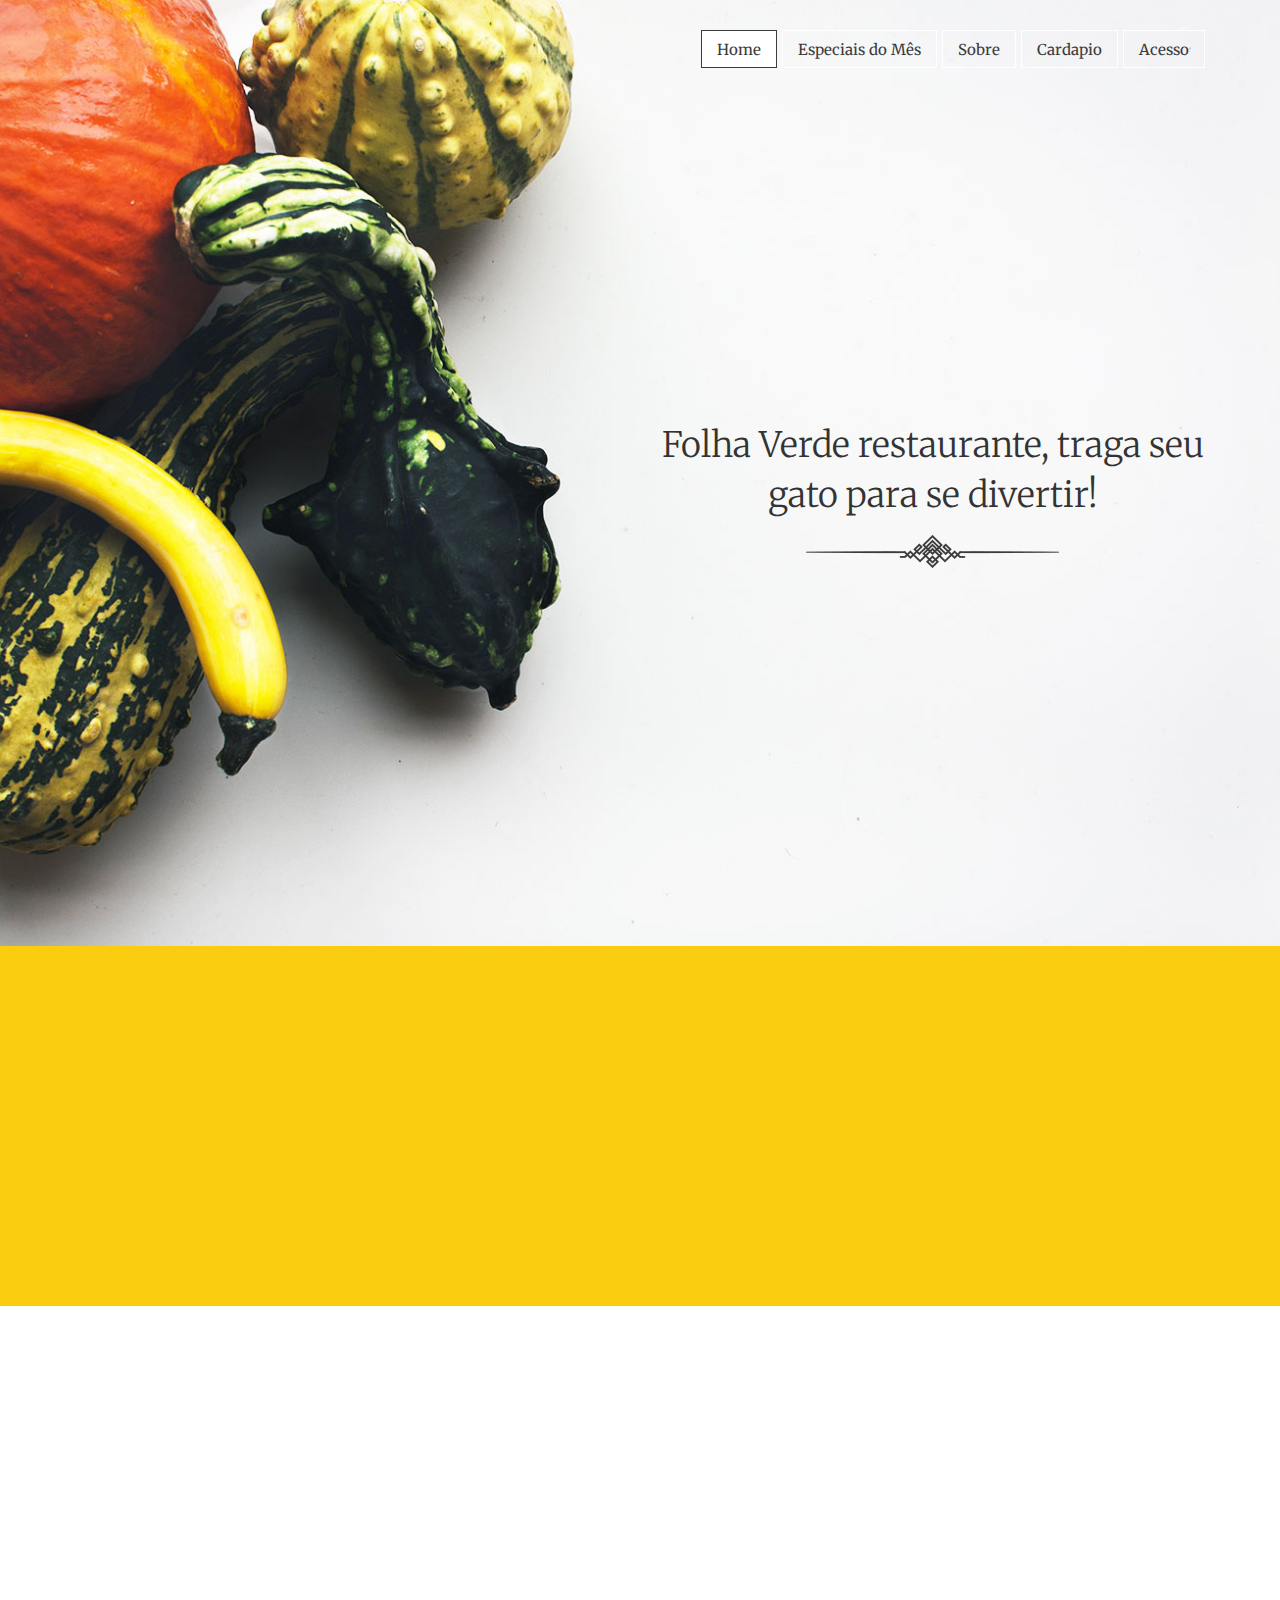
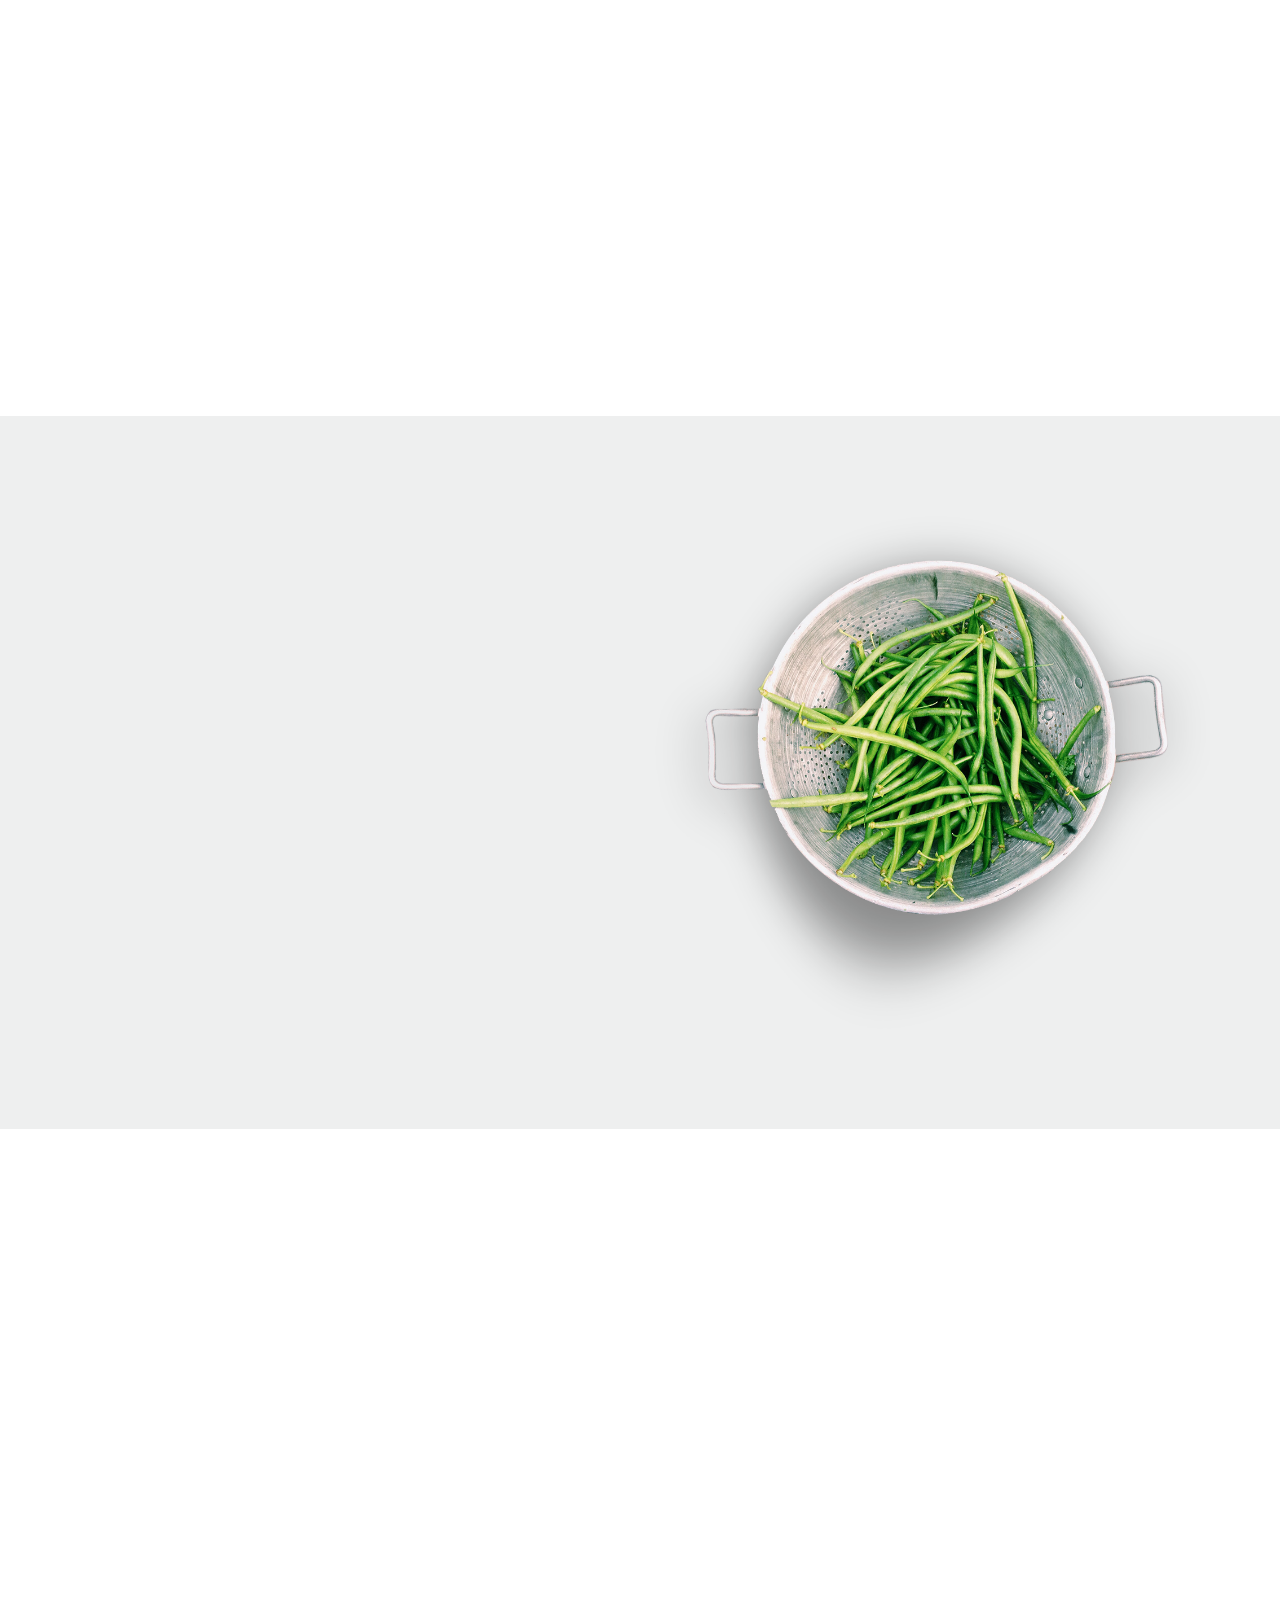
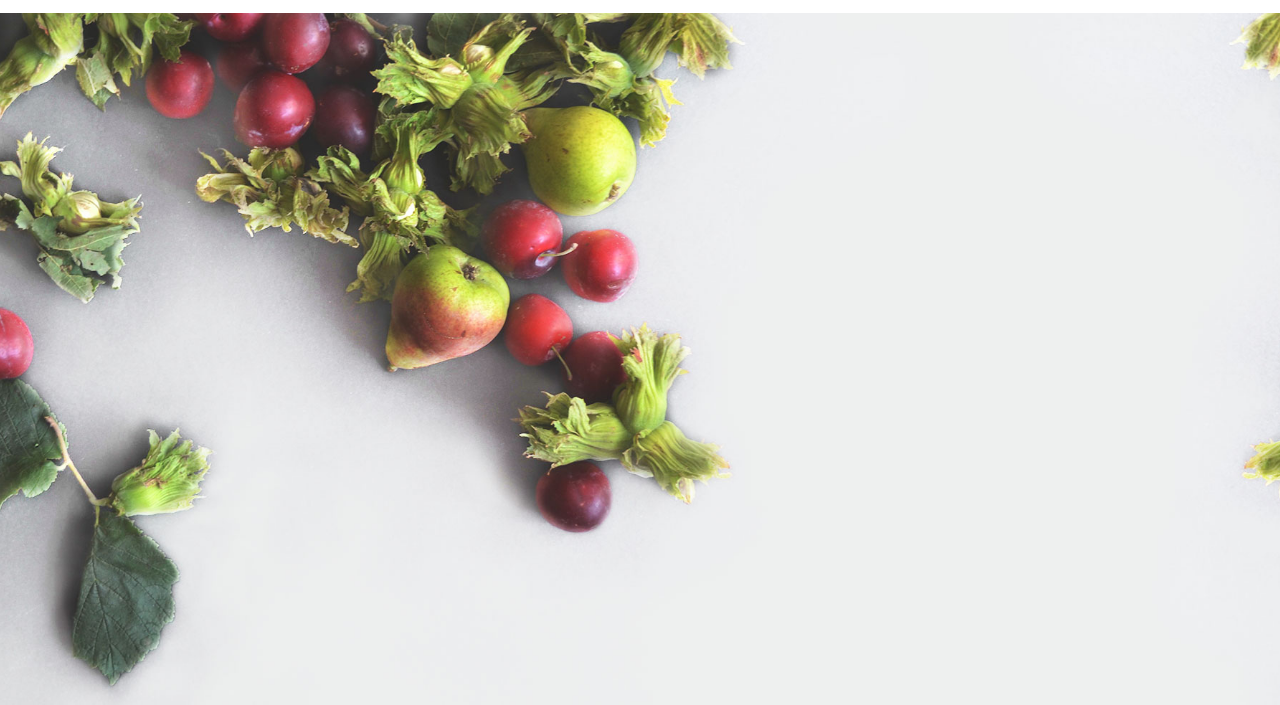
==== RestauranteWeb/src/main/webapp/index.html @ 7e60dd3b "Inital Commit of RestauranteWeb" ====
<!doctype html>
<html>
<head>
	<meta charset="utf-8">
	<title>Veggie</title>
	<!--META-->
	<meta name="viewport" content="width=device-width initial-scale=1.0">

	<!--FONT-->
	<link rel="stylesheet" href="https://maxcdn.bootstrapcdn.com/font-awesome/4.6.0/css/font-awesome.min.css">
	<link href='https://fonts.googleapis.com/css?family=Merriweather:400,300,700,300italic' rel='stylesheet' type='text/css'>

	<!--CSS-->
	<link rel="stylesheet" type="text/css" href="css/grid.css">	
	<link rel="stylesheet" type="text/css" href="css/style.css">
	<link rel="stylesheet" type="text/css" href="css/responsive.css">
	<link rel="stylesheet" type="text/css" href="css/animate.css">

</head>
<body>
	<div class="se-pre-con">
		<div class="cssload-container">
			<div class="cssload-speeding-wheel"></div>
		</div>
	</div>
	<header>
		<div class="container">
			<div class="row">
				<div class="col-lg-12 col-md-12 col-sm-12 col-xs-12">
					<nav class="nav-collapse"> 
						<ul>     
							<li class="menu-item active"><a href="#banner" data-scroll>Home</a></li>    
							<li class="menu-item"><a href="#special" data-scroll>Especiais do Mês</a></li>
							<li class="menu-item"><a href="#aboutus" data-scroll>Sobre</a></li>
							<li class="menu-item"><a href="#menu" data-scroll>Cardapio</a></li>
							<li class="menu-item"><a href="login.html" data-scroll>Acesso</a></li>
						</ul>
					</nav> 
				</div>
			</div>
		</div>
	</header>	
	<section id="banner">
		<div class="container">
			<div class="row">
				<div class="col-lg-6 col-md-5 col-sm-5 col-xs-12">
				</div>
				<div class="col-lg-6 col-md-7 col-sm-7 col-xs-12">
					<div class="innerbanner">
						<h1 class="os-animation" data-os-animation="zoomIn" data-os-animation-delay="0.3s">Folha Verde restaurante, traga seu gato para se divertir!</h1>
						<img src="img/bottom.png" alt="" class="os-animation" data-os-animation="fadeIn" data-os-animation-delay="0.5s">
					</div>
				</div>
			</div>
		</div>
	</section>

	<section id="veggie">
		<div class="container">
			<div class="row">
				<div class="col-lg-4 col-md-4 col-sm-4 col-xs-12 os-animation" data-os-animation="fadeInRight" data-os-animation-delay="0.3s">
					<img src="img/noodle1.png" alt="">
					<h2>Frutas selecionadas</h2>
					<p>Possuimos uma forte plantação caseira em nosso restaurante, por isso trazemos sempre o melhor para os nossos clientes.</p>
				</div>
				<div class="col-lg-4 col-md-4 col-sm-4 col-xs-12 os-animation" data-os-animation="fadeInRight" data-os-animation-delay="0.5s">
					<img src="img/tea2.png" alt="">
					<h2>Água Hidratada</h2>
					<p>Utilizamos água totalmente filtrada e limpa de agrotóxicos para regar as nossas plantas.</p>
				</div>
				<div class="col-lg-4 col-md-4 col-sm-4 col-xs-12 os-animation" data-os-animation="fadeInRight" data-os-animation-delay="0.7s">
					<img src="img/sweet.png" alt="">
					<h2>Doces para gatos</h2>
					<p>Traga seu gato para se divertir com os nossos biscuit !</p>
				</div>
			</div>
		</div>		
	</section>

	<section id="special">
		<div class="container">
			<div class="row">
				<div class="col-lg-12 col-md-12 col-sm-12 col-xs-12">
					<h1 class="os-animation" data-os-animation="zoomIn" data-os-animation-delay="0.3s">Especiais do mês</h1>
					<img src="img/bottom.png" alt="" class="os-animation" data-os-animation="fadeIn" data-os-animation-delay="0.5s">
				</div>
			</div>
			<div class="row">
				<div class="col-lg-12 col-md-12 col-sm-12 col-xs-12">
					<div class="innerspecial os-animation" data-os-animation="fadeInDown" data-os-animation-delay="0.6s">
						<img src="img/special1.jpg" alt="">
						<h2>Soko radicchio</h2>
						<span class="line"></span>
						<p>Lorem ipsum dolor sit Pellentesque vel enim a</p>
						<span>7$</span>
					</div>
					<div class="innerspecial os-animation" data-os-animation="fadeInUp" data-os-animation-delay="0.7s">
						<h2>Greens fava</h2>
						<span class="line"></span>
						<p>Lorem ipsum dolor sit Pellentesque vel enim a</p>
						<span>19$</span>
						<img src="img/special2.jpg" alt="">
					</div>
					<div class="innerspecial os-animation" data-os-animation="fadeInDown" data-os-animation-delay="0.8s">
						<img src="img/special3.jpg" alt="">
						<h2>Tigernut</h2>
						<span class="line"></span>
						<p>Lorem ipsum dolor sit Pellentesque vel enim a</p>
						<span>12$</span>
					</div>
					<div class="innerspecial os-animation" data-os-animation="fadeInUp" data-os-animation-delay="0.9s">
						<h2>Celery quandong</h2>
						<span class="line"></span>
						<p>Lorem ipsum dolor sit Pellentesque vel enim a</p>
						<span>7$</span>
						<img src="img/special1.jpg" alt="">
					</div>
					<div class="innerspecial os-animation" data-os-animation="fadeInDown" data-os-animation-delay="1.0s">
						<img src="img/special4.jpg" alt="">
						<h2>Yarrow sweet</h2>
						<span class="line"></span>
						<p>Lorem ipsum dolor sit Pellentesque vel enim a</p>
						<span>30$</span>
					</div>
					<div class="innerspecial os-animation" data-os-animation="fadeInUp" data-os-animation-delay="1.1s">
						<h2>Pea horseradish</h2>
						<span class="line"></span>
						<p>Lorem ipsum dolor sit Pellentesque vel enim a</p>
						<span>25$</span>
						<img src="img/special5.jpg" alt="">
					</div>
				</div>
			</div>
		</div>
	</section>

	<section id="aboutus">
		<div class="container">
			<div class="row">
				<div class="col-lg-6 col-md-6 col-sm-6 col-xs-12">
					<div class="inneraboutleft">
						<h1 class="os-animation" data-os-animation="zoomIn" data-os-animation-delay="0.3s">Sobre nós</h1>
						<img src="img/bottom.png" alt="" class="os-animation" data-os-animation="fadeIn" data-os-animation-delay="0.4s">
						<p class="os-animation" data-os-animation="zoomInUp" data-os-animation-delay="0.5s">Somos 5 integrantes que amam gatos, e viemos para inovar tudo no mundo de alimentação.</p>
						<img src="img/sign.png" alt="" class="sign os-animation" data-os-animation="zoomInDown" data-os-animation-delay="0.6s">
					</div>
				</div>
				<div class="col-lg-6 col-md-6 col-sm-6 col-xs-12">
					<img src="img/about.png" alt="" class="inneraboutright">
				</div>
			</div>
		</div>
	</section>
	
	<section id="menu">
		<div class="container">
			<div class="row">
				<div class="col-lg-12 col-md-12 col-sm-12 col-xs-12">
					<div class="inneraboutleft">
						<h1 class="os-animation" data-os-animation="zoomIn"
							data-os-animation-delay="0.3s">Menu</h1>
						<img src="img/bottom.png" alt="" class="os-animation"
							data-os-animation="fadeIn" data-os-animation-delay="0.4s">
					</div>
				</div>
			</div>
			<div class="row">
				<div class="col-lg-12 col-md-12 col-sm-12 col-xs-12">
					<div class="tabs">
						<nav class="new-menu os-animation" data-os-animation="zoomIn"
							data-os-animation-delay="0.5s">
							<ul class="tab-links">
								<li class="active"><a href="#tab1">Starters</a></li>
								<li><a href="#tab2">Main Dishes</a></li>
								<li><a href="#tab3">Desserts</a></li>
								<li><a href="#tab4">Drinks</a></li>
							</ul>
						</nav>
						<div class="tab-content">
							<div id="tab1" class="tab active os-animation"
								data-os-animation="fadeIn" data-os-animation-delay="0.8s">
								<div class="row">
									<div class="col-lg-6 col-md-6 col-sm-6 col-xs-12">
										<div class="innermenu">
											<p>SMOKED RICOTTA TERRINE
												......................................................12$</p>
												
											<span class="item">ricotta, shallots, cheddar, capers</span>
											<select>
													<option selected="selected" value="empty">Indicar
														quantidade</option>
													<option selected="selected" value="1">1</option>
													<option selected="selected" value="2">2</option>
													<option selected="selected" value="3">3</option>
													<option selected="selected" value="4">4</option>
												</select>
												<br /><input name="democheckbox" type="checkbox" value="1" />Selecionar<br />
									
										</div>
										</div>
									</div>
								</div>
							</div>
						</div>
					</div>
				</div>
			</div>
	</section>

	<section id="contact">
		<div class="container">
			<div class="row">
				<div class="col-lg-6 col-md-6 col-sm-12 col-xs-12">
				</div>
				<div class="col-lg-6 col-md-6 col-sm-12 col-xs-12">
					<h1 class="os-animation" data-os-animation="zoomIn" data-os-animation-delay="0.3s">Contact</h1>
					<img src="img/bottom.png" alt="" class="os-animation" data-os-animation="fadeIn" data-os-animation-delay="0.4s">				
					<div class="row">
						<div class="col-lg-6 col-md-6 col-sm-6 col-xs-12">
							<div class="innercontactleft os-animation" data-os-animation="fadeInLeft" data-os-animation-delay="0.6s">
								<h2>VEGGIE</h2>
								<p>3428 Magnolia Avenue<br> Hackettstown, NJ 07840</p>
							</div>
						</div>
						<div class="col-lg-6 col-md-6 col-sm-6 col-xs-12">
							<div class="innercontactleft os-animation" data-os-animation="fadeInRight" data-os-animation-delay="0.6s">
								<h2>RESERVATIONS</h2>
								<p>reservations@vegggie.com<br> +48 202-555-0114</p>
							</div>
						</div>
					</div>
					<div class="row">
						<div class="col-lg-12 col-md-12 col-sm-12 col-xs-12">
							<div class="contactform">
								<h2 class="os-animation" data-os-animation="zoomIn" data-os-animation-delay="0.8s">CONTACT FORM</h2>
								<form class="os-animation" data-os-animation="fadeIn" data-os-animation-delay="1.0s">
									<input type="text" name="name" placeholder="Name" />
									<input type="email" name="email" placeholder="Email" />
									<textarea placeholder="Message"></textarea>
									<button>Send</button>
								</form>
							</div>
						</div>
					</div>
				</div>			
			</div>
		</div>
	</section>

	<script src="https://ajax.googleapis.com/ajax/libs/jquery/1.8.2/jquery.min.js"></script>
	<script type="text/javascript" src="js/fixed-responsive-nav.js"></script>
	<script type="text/javascript" src="js/script.js"></script>
	<script type="text/javascript" src="js/waypoints.min.js"></script>
</body>
</html>
---- RestauranteWeb/src/main/webapp/css/grid.css ----
/*!
 * Bootstrap v3.3.5 (http://getbootstrap.com)
 * Copyright 2011-2015 Twitter, Inc.
 * Licensed under MIT (https://github.com/twbs/bootstrap/blob/master/LICENSE)
 */

/*!
 * Generated using the Bootstrap Customizer (http://getbootstrap.com/customize/?id=00b59dc2f805b2484bf9)
 * Config saved to config.json and https://gist.github.com/00b59dc2f805b2484bf9
 */
/*!
 * Bootstrap v3.3.5 (http://getbootstrap.com)
 * Copyright 2011-2015 Twitter, Inc.
 * Licensed under MIT (https://github.com/twbs/bootstrap/blob/master/LICENSE)
 */
/*! normalize.css v3.0.3 | MIT License | github.com/necolas/normalize.css */
html {
  font-family: sans-serif;
  -ms-text-size-adjust: 100%;
  -webkit-text-size-adjust: 100%;
}
body {
  margin: 0;
}
article,
aside,
details,
figcaption,
figure,
footer,
header,
hgroup,
main,
menu,
nav,
section,
summary {
  display: block;
}
audio,
canvas,
progress,
video {
  display: inline-block;
  vertical-align: baseline;
}
audio:not([controls]) {
  display: none;
  height: 0;
}
[hidden],
template {
  display: none;
}

abbr[title] {
  border-bottom: 1px dotted;
}
b,
strong {
  font-weight: bold;
}
dfn {
  font-style: italic;
}
h1 {
  font-size: 2em;
  margin: 0.67em 0;
}
mark {
  background: #ff0;
  color: #000;
}
small {
  font-size: 80%;
}
sub,
sup {
  font-size: 75%;
  line-height: 0;
  position: relative;
  vertical-align: baseline;
}
sup {
  top: -0.5em;
}
sub {
  bottom: -0.25em;
}
img {
  border: 0;
}
svg:not(:root) {
  overflow: hidden;
}
figure {
  margin: 1em 40px;
}
hr {
  -webkit-box-sizing: content-box;
     -moz-box-sizing: content-box;
          box-sizing: content-box;
  height: 0;
}
pre {
  overflow: auto;
}
code,
kbd,
pre,
samp {
  font-family: monospace, monospace;
  font-size: 1em;
}
button,
input,
optgroup,
select,
textarea {
  color: inherit;
  font: inherit;
  margin: 0;
}
button {
  overflow: visible;
}
button,
select {
  text-transform: none;
}
button,
html input[type="button"],
input[type="reset"],
input[type="submit"] {
  -webkit-appearance: button;
  cursor: pointer;
}
button[disabled],
html input[disabled] {
  cursor: default;
}
button::-moz-focus-inner,
input::-moz-focus-inner {
  border: 0;
  padding: 0;
}
input {
  line-height: normal;
}
input[type="checkbox"],
input[type="radio"] {
  -webkit-box-sizing: border-box;
     -moz-box-sizing: border-box;
          box-sizing: border-box;
  padding: 0;
}
input[type="number"]::-webkit-inner-spin-button,
input[type="number"]::-webkit-outer-spin-button {
  height: auto;
}
input[type="search"] {
  -webkit-appearance: textfield;
  -webkit-box-sizing: content-box;
     -moz-box-sizing: content-box;
          box-sizing: content-box;
}
input[type="search"]::-webkit-search-cancel-button,
input[type="search"]::-webkit-search-decoration {
  -webkit-appearance: none;
}
fieldset {
  border: 1px solid #c0c0c0;
  margin: 0 2px;
  padding: 0.35em 0.625em 0.75em;
}
legend {
  border: 0;
  padding: 0;
}
textarea {
  overflow: auto;
}
optgroup {
  font-weight: bold;
}
table {
  border-collapse: collapse;
  border-spacing: 0;
}
td,
th {
  padding: 0;
}
* {
  -webkit-box-sizing: border-box;
  -moz-box-sizing: border-box;
  box-sizing: border-box;
}
*:before,
*:after {
  -webkit-box-sizing: border-box;
  -moz-box-sizing: border-box;
  box-sizing: border-box;
}
html {
  font-size: 10px;
  -webkit-tap-highlight-color: rgba(0, 0, 0, 0);
}
body {
  font-family: "Helvetica Neue", Helvetica, Arial, sans-serif;
  font-size: 14px;
  line-height: 1.42857143;
  color: #333333;
  background-color: #ffffff;
}
input,
button,
select,
textarea {
  font-family: inherit;
  font-size: inherit;
  line-height: inherit;
}

figure {
  margin: 0;
}
img {
  vertical-align: middle;
}
.img-responsive {
  display: block;
  max-width: 100%;
  height: auto;
}
.img-rounded {
  border-radius: 6px;
}
.img-thumbnail {
  padding: 4px;
  line-height: 1.42857143;
  background-color: #ffffff;
  border: 1px solid #dddddd;
  border-radius: 4px;
  -webkit-transition: all 0.2s ease-in-out;
  -o-transition: all 0.2s ease-in-out;
  transition: all 0.2s ease-in-out;
  display: inline-block;
  max-width: 100%;
  height: auto;
}
.img-circle {
  border-radius: 50%;
}
hr {
  margin-top: 20px;
  margin-bottom: 20px;
  border: 0;
  border-top: 1px solid #eeeeee;
}
.sr-only {
  position: absolute;
  width: 1px;
  height: 1px;
  margin: -1px;
  padding: 0;
  overflow: hidden;
  clip: rect(0, 0, 0, 0);
  border: 0;
}
.sr-only-focusable:active,
.sr-only-focusable:focus {
  position: static;
  width: auto;
  height: auto;
  margin: 0;
  overflow: visible;
  clip: auto;
}
[role="button"] {
  cursor: pointer;
}
.container {
  margin-right: auto;
  margin-left: auto;
  padding-left: 15px;
  padding-right: 15px;
}
@media (min-width: 768px) {
  .container {
    width: 750px;
  }
}
@media (min-width: 992px) {
  .container {
    width: 980px;
  }
}
@media (min-width: 1200px) {
  .container {
    width: 1170px;
  }
}
.container-fluid {
  margin-right: auto;
  margin-left: auto;
  padding-left: 15px;
  padding-right: 15px;
}
.row {
  margin-left: -15px;
  margin-right: -15px;
}
.col-xs-1, .col-sm-1, .col-md-1, .col-lg-1, .col-xs-2, .col-sm-2, .col-md-2, .col-lg-2, .col-xs-3, .col-sm-3, .col-md-3, .col-lg-3, .col-xs-4, .col-sm-4, .col-md-4, .col-lg-4, .col-xs-5, .col-sm-5, .col-md-5, .col-lg-5, .col-xs-6, .col-sm-6, .col-md-6, .col-lg-6, .col-xs-7, .col-sm-7, .col-md-7, .col-lg-7, .col-xs-8, .col-sm-8, .col-md-8, .col-lg-8, .col-xs-9, .col-sm-9, .col-md-9, .col-lg-9, .col-xs-10, .col-sm-10, .col-md-10, .col-lg-10, .col-xs-11, .col-sm-11, .col-md-11, .col-lg-11, .col-xs-12, .col-sm-12, .col-md-12, .col-lg-12 {
  position: relative;
  min-height: 1px;
  padding-left: 15px;
  padding-right: 15px;
}
.col-xs-1, .col-xs-2, .col-xs-3, .col-xs-4, .col-xs-5, .col-xs-6, .col-xs-7, .col-xs-8, .col-xs-9, .col-xs-10, .col-xs-11, .col-xs-12 {
  float: left;
}
.col-xs-12 {
  width: 100%;
}
.col-xs-11 {
  width: 91.66666667%;
}
.col-xs-10 {
  width: 83.33333333%;
}
.col-xs-9 {
  width: 75%;
}
.col-xs-8 {
  width: 66.66666667%;
}
.col-xs-7 {
  width: 58.33333333%;
}
.col-xs-6 {
  width: 50%;
}
.col-xs-5 {
  width: 41.66666667%;
}
.col-xs-4 {
  width: 33.33333333%;
}
.col-xs-3 {
  width: 25%;
}
.col-xs-2 {
  width: 16.66666667%;
}
.col-xs-1 {
  width: 8.33333333%;
}
.col-xs-pull-12 {
  right: 100%;
}
.col-xs-pull-11 {
  right: 91.66666667%;
}
.col-xs-pull-10 {
  right: 83.33333333%;
}
.col-xs-pull-9 {
  right: 75%;
}
.col-xs-pull-8 {
  right: 66.66666667%;
}
.col-xs-pull-7 {
  right: 58.33333333%;
}
.col-xs-pull-6 {
  right: 50%;
}
.col-xs-pull-5 {
  right: 41.66666667%;
}
.col-xs-pull-4 {
  right: 33.33333333%;
}
.col-xs-pull-3 {
  right: 25%;
}
.col-xs-pull-2 {
  right: 16.66666667%;
}
.col-xs-pull-1 {
  right: 8.33333333%;
}
.col-xs-pull-0 {
  right: auto;
}
.col-xs-push-12 {
  left: 100%;
}
.col-xs-push-11 {
  left: 91.66666667%;
}
.col-xs-push-10 {
  left: 83.33333333%;
}
.col-xs-push-9 {
  left: 75%;
}
.col-xs-push-8 {
  left: 66.66666667%;
}
.col-xs-push-7 {
  left: 58.33333333%;
}
.col-xs-push-6 {
  left: 50%;
}
.col-xs-push-5 {
  left: 41.66666667%;
}
.col-xs-push-4 {
  left: 33.33333333%;
}
.col-xs-push-3 {
  left: 25%;
}
.col-xs-push-2 {
  left: 16.66666667%;
}
.col-xs-push-1 {
  left: 8.33333333%;
}
.col-xs-push-0 {
  left: auto;
}
.col-xs-offset-12 {
  margin-left: 100%;
}
.col-xs-offset-11 {
  margin-left: 91.66666667%;
}
.col-xs-offset-10 {
  margin-left: 83.33333333%;
}
.col-xs-offset-9 {
  margin-left: 75%;
}
.col-xs-offset-8 {
  margin-left: 66.66666667%;
}
.col-xs-offset-7 {
  margin-left: 58.33333333%;
}
.col-xs-offset-6 {
  margin-left: 50%;
}
.col-xs-offset-5 {
  margin-left: 41.66666667%;
}
.col-xs-offset-4 {
  margin-left: 33.33333333%;
}
.col-xs-offset-3 {
  margin-left: 25%;
}
.col-xs-offset-2 {
  margin-left: 16.66666667%;
}
.col-xs-offset-1 {
  margin-left: 8.33333333%;
}
.col-xs-offset-0 {
  margin-left: 0%;
}
@media (min-width: 768px) {
  .col-sm-1, .col-sm-2, .col-sm-3, .col-sm-4, .col-sm-5, .col-sm-6, .col-sm-7, .col-sm-8, .col-sm-9, .col-sm-10, .col-sm-11, .col-sm-12 {
    float: left;
  }
  .col-sm-12 {
    width: 100%;
  }
  .col-sm-11 {
    width: 91.66666667%;
  }
  .col-sm-10 {
    width: 83.33333333%;
  }
  .col-sm-9 {
    width: 75%;
  }
  .col-sm-8 {
    width: 66.66666667%;
  }
  .col-sm-7 {
    width: 58.33333333%;
  }
  .col-sm-6 {
    width: 50%;
  }
  .col-sm-5 {
    width: 41.66666667%;
  }
  .col-sm-4 {
    width: 33.33333333%;
  }
  .col-sm-3 {
    width: 25%;
  }
  .col-sm-2 {
    width: 16.66666667%;
  }
  .col-sm-1 {
    width: 8.33333333%;
  }
  .col-sm-pull-12 {
    right: 100%;
  }
  .col-sm-pull-11 {
    right: 91.66666667%;
  }
  .col-sm-pull-10 {
    right: 83.33333333%;
  }
  .col-sm-pull-9 {
    right: 75%;
  }
  .col-sm-pull-8 {
    right: 66.66666667%;
  }
  .col-sm-pull-7 {
    right: 58.33333333%;
  }
  .col-sm-pull-6 {
    right: 50%;
  }
  .col-sm-pull-5 {
    right: 41.66666667%;
  }
  .col-sm-pull-4 {
    right: 33.33333333%;
  }
  .col-sm-pull-3 {
    right: 25%;
  }
  .col-sm-pull-2 {
    right: 16.66666667%;
  }
  .col-sm-pull-1 {
    right: 8.33333333%;
  }
  .col-sm-pull-0 {
    right: auto;
  }
  .col-sm-push-12 {
    left: 100%;
  }
  .col-sm-push-11 {
    left: 91.66666667%;
  }
  .col-sm-push-10 {
    left: 83.33333333%;
  }
  .col-sm-push-9 {
    left: 75%;
  }
  .col-sm-push-8 {
    left: 66.66666667%;
  }
  .col-sm-push-7 {
    left: 58.33333333%;
  }
  .col-sm-push-6 {
    left: 50%;
  }
  .col-sm-push-5 {
    left: 41.66666667%;
  }
  .col-sm-push-4 {
    left: 33.33333333%;
  }
  .col-sm-push-3 {
    left: 25%;
  }
  .col-sm-push-2 {
    left: 16.66666667%;
  }
  .col-sm-push-1 {
    left: 8.33333333%;
  }
  .col-sm-push-0 {
    left: auto;
  }
  .col-sm-offset-12 {
    margin-left: 100%;
  }
  .col-sm-offset-11 {
    margin-left: 91.66666667%;
  }
  .col-sm-offset-10 {
    margin-left: 83.33333333%;
  }
  .col-sm-offset-9 {
    margin-left: 75%;
  }
  .col-sm-offset-8 {
    margin-left: 66.66666667%;
  }
  .col-sm-offset-7 {
    margin-left: 58.33333333%;
  }
  .col-sm-offset-6 {
    margin-left: 50%;
  }
  .col-sm-offset-5 {
    margin-left: 41.66666667%;
  }
  .col-sm-offset-4 {
    margin-left: 33.33333333%;
  }
  .col-sm-offset-3 {
    margin-left: 25%;
  }
  .col-sm-offset-2 {
    margin-left: 16.66666667%;
  }
  .col-sm-offset-1 {
    margin-left: 8.33333333%;
  }
  .col-sm-offset-0 {
    margin-left: 0%;
  }
}
@media (min-width: 992px) {
  .col-md-1, .col-md-2, .col-md-3, .col-md-4, .col-md-5, .col-md-6, .col-md-7, .col-md-8, .col-md-9, .col-md-10, .col-md-11, .col-md-12 {
    float: left;
  }
  .col-md-12 {
    width: 100%;
  }
  .col-md-11 {
    width: 91.66666667%;
  }
  .col-md-10 {
    width: 83.33333333%;
  }
  .col-md-9 {
    width: 75%;
  }
  .col-md-8 {
    width: 66.66666667%;
  }
  .col-md-7 {
    width: 58.33333333%;
  }
  .col-md-6 {
    width: 50%;
  }
  .col-md-5 {
    width: 41.66666667%;
  }
  .col-md-4 {
    width: 33.33333333%;
  }
  .col-md-3 {
    width: 25%;
  }
  .col-md-2 {
    width: 16.66666667%;
  }
  .col-md-1 {
    width: 8.33333333%;
  }
  .col-md-pull-12 {
    right: 100%;
  }
  .col-md-pull-11 {
    right: 91.66666667%;
  }
  .col-md-pull-10 {
    right: 83.33333333%;
  }
  .col-md-pull-9 {
    right: 75%;
  }
  .col-md-pull-8 {
    right: 66.66666667%;
  }
  .col-md-pull-7 {
    right: 58.33333333%;
  }
  .col-md-pull-6 {
    right: 50%;
  }
  .col-md-pull-5 {
    right: 41.66666667%;
  }
  .col-md-pull-4 {
    right: 33.33333333%;
  }
  .col-md-pull-3 {
    right: 25%;
  }
  .col-md-pull-2 {
    right: 16.66666667%;
  }
  .col-md-pull-1 {
    right: 8.33333333%;
  }
  .col-md-pull-0 {
    right: auto;
  }
  .col-md-push-12 {
    left: 100%;
  }
  .col-md-push-11 {
    left: 91.66666667%;
  }
  .col-md-push-10 {
    left: 83.33333333%;
  }
  .col-md-push-9 {
    left: 75%;
  }
  .col-md-push-8 {
    left: 66.66666667%;
  }
  .col-md-push-7 {
    left: 58.33333333%;
  }
  .col-md-push-6 {
    left: 50%;
  }
  .col-md-push-5 {
    left: 41.66666667%;
  }
  .col-md-push-4 {
    left: 33.33333333%;
  }
  .col-md-push-3 {
    left: 25%;
  }
  .col-md-push-2 {
    left: 16.66666667%;
  }
  .col-md-push-1 {
    left: 8.33333333%;
  }
  .col-md-push-0 {
    left: auto;
  }
  .col-md-offset-12 {
    margin-left: 100%;
  }
  .col-md-offset-11 {
    margin-left: 91.66666667%;
  }
  .col-md-offset-10 {
    margin-left: 83.33333333%;
  }
  .col-md-offset-9 {
    margin-left: 75%;
  }
  .col-md-offset-8 {
    margin-left: 66.66666667%;
  }
  .col-md-offset-7 {
    margin-left: 58.33333333%;
  }
  .col-md-offset-6 {
    margin-left: 50%;
  }
  .col-md-offset-5 {
    margin-left: 41.66666667%;
  }
  .col-md-offset-4 {
    margin-left: 33.33333333%;
  }
  .col-md-offset-3 {
    margin-left: 25%;
  }
  .col-md-offset-2 {
    margin-left: 16.66666667%;
  }
  .col-md-offset-1 {
    margin-left: 8.33333333%;
  }
  .col-md-offset-0 {
    margin-left: 0%;
  }
}
@media (min-width: 1200px) {
  .col-lg-1, .col-lg-2, .col-lg-3, .col-lg-4, .col-lg-5, .col-lg-6, .col-lg-7, .col-lg-8, .col-lg-9, .col-lg-10, .col-lg-11, .col-lg-12 {
    float: left;
  }
  .col-lg-12 {
    width: 100%;
  }
  .col-lg-11 {
    width: 91.66666667%;
  }
  .col-lg-10 {
    width: 83.33333333%;
  }
  .col-lg-9 {
    width: 75%;
  }
  .col-lg-8 {
    width: 66.66666667%;
  }
  .col-lg-7 {
    width: 58.33333333%;
  }
  .col-lg-6 {
    width: 50%;
  }
  .col-lg-5 {
    width: 41.66666667%;
  }
  .col-lg-4 {
    width: 33.33333333%;
  }
  .col-lg-3 {
    width: 25%;
  }
  .col-lg-2 {
    width: 16.66666667%;
  }
  .col-lg-1 {
    width: 8.33333333%;
  }
  .col-lg-pull-12 {
    right: 100%;
  }
  .col-lg-pull-11 {
    right: 91.66666667%;
  }
  .col-lg-pull-10 {
    right: 83.33333333%;
  }
  .col-lg-pull-9 {
    right: 75%;
  }
  .col-lg-pull-8 {
    right: 66.66666667%;
  }
  .col-lg-pull-7 {
    right: 58.33333333%;
  }
  .col-lg-pull-6 {
    right: 50%;
  }
  .col-lg-pull-5 {
    right: 41.66666667%;
  }
  .col-lg-pull-4 {
    right: 33.33333333%;
  }
  .col-lg-pull-3 {
    right: 25%;
  }
  .col-lg-pull-2 {
    right: 16.66666667%;
  }
  .col-lg-pull-1 {
    right: 8.33333333%;
  }
  .col-lg-pull-0 {
    right: auto;
  }
  .col-lg-push-12 {
    left: 100%;
  }
  .col-lg-push-11 {
    left: 91.66666667%;
  }
  .col-lg-push-10 {
    left: 83.33333333%;
  }
  .col-lg-push-9 {
    left: 75%;
  }
  .col-lg-push-8 {
    left: 66.66666667%;
  }
  .col-lg-push-7 {
    left: 58.33333333%;
  }
  .col-lg-push-6 {
    left: 50%;
  }
  .col-lg-push-5 {
    left: 41.66666667%;
  }
  .col-lg-push-4 {
    left: 33.33333333%;
  }
  .col-lg-push-3 {
    left: 25%;
  }
  .col-lg-push-2 {
    left: 16.66666667%;
  }
  .col-lg-push-1 {
    left: 8.33333333%;
  }
  .col-lg-push-0 {
    left: auto;
  }
  .col-lg-offset-12 {
    margin-left: 100%;
  }
  .col-lg-offset-11 {
    margin-left: 91.66666667%;
  }
  .col-lg-offset-10 {
    margin-left: 83.33333333%;
  }
  .col-lg-offset-9 {
    margin-left: 75%;
  }
  .col-lg-offset-8 {
    margin-left: 66.66666667%;
  }
  .col-lg-offset-7 {
    margin-left: 58.33333333%;
  }
  .col-lg-offset-6 {
    margin-left: 50%;
  }
  .col-lg-offset-5 {
    margin-left: 41.66666667%;
  }
  .col-lg-offset-4 {
    margin-left: 33.33333333%;
  }
  .col-lg-offset-3 {
    margin-left: 25%;
  }
  .col-lg-offset-2 {
    margin-left: 16.66666667%;
  }
  .col-lg-offset-1 {
    margin-left: 8.33333333%;
  }
  .col-lg-offset-0 {
    margin-left: 0%;
  }
}
.clearfix:before,
.clearfix:after,
.container:before,
.container:after,
.container-fluid:before,
.container-fluid:after,
.row:before,
.row:after {
  content: " ";
  display: table;
}
.clearfix:after,
.container:after,
.container-fluid:after,
.row:after {
  clear: both;
}
.center-block {
  display: block;
  margin-left: auto;
  margin-right: auto;
}
.pull-right {
  float: right !important;
}
.pull-left {
  float: left !important;
}
.hide {
  display: none !important;
}
.show {
  display: block !important;
}
.invisible {
  visibility: hidden;
}
.text-hide {
  font: 0/0 a;
  color: transparent;
  text-shadow: none;
  background-color: transparent;
  border: 0;
}
.hidden {
  display: none !important;
}
.affix {
  position: fixed;
}
@-ms-viewport {
  width: device-width;
}
.visible-xs,
.visible-sm,
.visible-md,
.visible-lg {
  display: none !important;
}
.visible-xs-block,
.visible-xs-inline,
.visible-xs-inline-block,
.visible-sm-block,
.visible-sm-inline,
.visible-sm-inline-block,
.visible-md-block,
.visible-md-inline,
.visible-md-inline-block,
.visible-lg-block,
.visible-lg-inline,
.visible-lg-inline-block {
  display: none !important;
}
@media (max-width: 767px) {
  .visible-xs {
    display: block !important;
  }
  table.visible-xs {
    display: table !important;
  }
  tr.visible-xs {
    display: table-row !important;
  }
  th.visible-xs,
  td.visible-xs {
    display: table-cell !important;
  }
}
@media (max-width: 767px) {
  .visible-xs-block {
    display: block !important;
  }
}
@media (max-width: 767px) {
  .visible-xs-inline {
    display: inline !important;
  }
}
@media (max-width: 767px) {
  .visible-xs-inline-block {
    display: inline-block !important;
  }
}
@media (min-width: 768px) and (max-width: 991px) {
  .visible-sm {
    display: block !important;
  }
  table.visible-sm {
    display: table !important;
  }
  tr.visible-sm {
    display: table-row !important;
  }
  th.visible-sm,
  td.visible-sm {
    display: table-cell !important;
  }
}
@media (min-width: 768px) and (max-width: 991px) {
  .visible-sm-block {
    display: block !important;
  }
}
@media (min-width: 768px) and (max-width: 991px) {
  .visible-sm-inline {
    display: inline !important;
  }
}
@media (min-width: 768px) and (max-width: 991px) {
  .visible-sm-inline-block {
    display: inline-block !important;
  }
}
@media (min-width: 992px) and (max-width: 1199px) {
  .visible-md {
    display: block !important;
  }
  table.visible-md {
    display: table !important;
  }
  tr.visible-md {
    display: table-row !important;
  }
  th.visible-md,
  td.visible-md {
    display: table-cell !important;
  }
}
@media (min-width: 992px) and (max-width: 1199px) {
  .visible-md-block {
    display: block !important;
  }
}
@media (min-width: 992px) and (max-width: 1199px) {
  .visible-md-inline {
    display: inline !important;
  }
}
@media (min-width: 992px) and (max-width: 1199px) {
  .visible-md-inline-block {
    display: inline-block !important;
  }
}
@media (min-width: 1200px) {
  .visible-lg {
    display: block !important;
  }
  table.visible-lg {
    display: table !important;
  }
  tr.visible-lg {
    display: table-row !important;
  }
  th.visible-lg,
  td.visible-lg {
    display: table-cell !important;
  }
}
@media (min-width: 1200px) {
  .visible-lg-block {
    display: block !important;
  }
}
@media (min-width: 1200px) {
  .visible-lg-inline {
    display: inline !important;
  }
}
@media (min-width: 1200px) {
  .visible-lg-inline-block {
    display: inline-block !important;
  }
}
@media (max-width: 767px) {
  .hidden-xs {
    display: none !important;
  }
}
@media (min-width: 768px) and (max-width: 991px) {
  .hidden-sm {
    display: none !important;
  }
}
@media (min-width: 992px) and (max-width: 1199px) {
  .hidden-md {
    display: none !important;
  }
}
@media (min-width: 1200px) {
  .hidden-lg {
    display: none !important;
  }
}
.visible-print {
  display: none !important;
}
@media print {
  .visible-print {
    display: block !important;
  }
  table.visible-print {
    display: table !important;
  }
  tr.visible-print {
    display: table-row !important;
  }
  th.visible-print,
  td.visible-print {
    display: table-cell !important;
  }
}
.visible-print-block {
  display: none !important;
}
@media print {
  .visible-print-block {
    display: block !important;
  }
}
.visible-print-inline {
  display: none !important;
}
@media print {
  .visible-print-inline {
    display: inline !important;
  }
}
.visible-print-inline-block {
  display: none !important;
}
@media print {
  .visible-print-inline-block {
    display: inline-block !important;
  }
}
@media print {
  .hidden-print {
    display: none !important;
  }
}
---- RestauranteWeb/src/main/webapp/css/style.css ----
/*................................reset...........................................*/
html, body, div, span, applet, object, iframe, h1, h2, h3, h4, h5, h6, p, blockquote, pre, a, abbr, acronym, address, big, cite, code, del, dfn, em, img, ins, kbd, q, s, samp, small, strike, strong, sub, sup, tt, var, b, u, i, center, dl, dt, dd, ol, ul, li, fieldset, form, label, legend, table, caption, tbody, tfoot, thead, tr, th, td, article, aside, canvas, details, embed, figure, figcaption, footer, header, hgroup, menu, nav, output, ruby, section, summary, time, mark, audio, video {
	margin: 0;
	padding: 0;
	border: 0;
	font-size: 100%;
	font: inherit;
	vertical-align: baseline;
}
/* HTML5 display-role reset for older browsers */
article, aside, details, figcaption, figure, footer, header, hgroup, menu, nav, section {
	display: block;
}
body {
	line-height: 1;	
}
ol, ul {
	list-style: none;
}
blockquote, q {
	quotes: none;
}
blockquote:before, blockquote:after, q:before, q:after {
	content: '';
	content: none;
}
table {
	border-collapse: collapse;
	border-spacing: 0;
}
/*................................clearfix...........................................*/
.clearfix:after {
	visibility: hidden;
	display: block;
	font-size: 0;
	content: " ";
	clear: both;
	height: 0;
}
.clearfix {
	display: inline-block;
}

header{
	text-align: right;
	position: absolute;
	width: 100%;
	-webkit-transition: all 0.4s ease;
	transition: all 0.4s ease;
	left: 0;
  right: 0;
  top: 0;
  z-index: 9997;
}
header.sticky {
	position: fixed;
	width: 100%;
	left: 0;
	top: 0;
	z-index: 999;
	-webkit-transition: all 0.4s ease;
	transition: all 0.4s ease;	
	padding:5px 0; 
	background: rgba(0,0,0,0.8);
}
header.sticky .nav-collapse{
	padding: 15px 0;
}
header.sticky .nav-collapse a{
	color: #fff;
}
header.sticky .nav-collapse a:active{
	color: #333333;	
	
}
header.sticky .nav-collapse .active a{
	border: 1px solid #fff !important;
	color: #333333 !important;
}
header.sticky .nav-collapse a:hover{
	color: #333333 !important;
	border: 1px solid #f2de7c;
}
.backcolor{
  background: rgba(0,0,0,1);
}
.nav-collapse ul {
	margin: 0;
	padding: 0;
	width: 100%;
	display: block;
	list-style: none;
}

.nav-collapse li {
	width: 100%;
	display: block;
}

.js .nav-collapse {
	clip: rect(0 0 0 0);
	max-height: 0;
	position: absolute;
	display: block;
	overflow: hidden;
	zoom: 1;
}

.nav-collapse.opened {
	max-height: 9999px;
}

.disable-pointer-events {
	pointer-events: none !important;
}

.nav-toggle {
	-webkit-tap-highlight-color: rgba(0,0,0,0);
	-webkit-touch-callout: none;
	-webkit-user-select: none;
	-moz-user-select: none;
	-ms-user-select: none;
	-o-user-select: none;
	user-select: none;
}

@media screen and (min-width: 767px) {
	.js .nav-collapse {
		position: relative;
	}
	.js .nav-collapse.closed {
		max-height: none;
	}
	.nav-toggle {
		display: none;
	}
}


/* ------------------------------------------
  MASK
  --------------------------------------------- */

  .mask {
  	-webkit-transition: opacity 300ms;
  	-moz-transition: opacity 300ms;
  	transition: opacity 300ms;
  	background: rgba(0,0,0, .5);
  	visibility: hidden;
  	position: fixed;
  	opacity: 0;
  	z-index: 2;
  	bottom: 0;
  	right: 0;
  	left: 0;
  	top: 0;
  }

  .android .mask {
  	-webkit-transition: none;
  	transition: none;
  }

  .js-nav-active .mask {
  	visibility: visible;
  	opacity: 1;
  }

  @media screen and (min-width: 767px) {
  	.mask {
  		display: none !important;
  		opacity: 0 !important;
  	}
  }

  .fixed {
  	position: fixed;
  	width: 100%;
  	left: 0;
  	top: 0;
  }
  .nav-collapse,
  .nav-collapse * {
  	-webkit-box-sizing: border-box;
  	-moz-box-sizing: border-box;
  	box-sizing: border-box;
  }

  .nav-collapse,
  .nav-collapse ul {
  	list-style: none;
  	width: 100%;
  	float: left;
  }

  @media screen and (min-width: 767px) {
  	.nav-collapse {
  		float: right;
  		width: auto;
  		padding-top: 30px;
  	}
  }

  .nav-collapse li {
  	float: left;
  	width: 100%;
  }

  @media screen and (min-width: 767px) {
  	.nav-collapse li {
  		width: auto;
  		margin-right: 5px;
  	}
  }

  .nav-collapse a {
  	-webkit-tap-highlight-color: rgba(0,0,0,0);
  	text-decoration: none; 
  	font-size: 15px;
  	padding: 0.7em 1em;
  	color: #3c3c3c;
  	width: 100%;
  	float: left;
  	text-align: center;  	
  }

  .nav-collapse a:active,
  .nav-collapse .active a {
  	color: #3c3c3c; 
  	border:1px solid #3c3c3c;
  	transition:all 0.5s; 
  }
  .nav-collapse a:hover{
  	color: #3c3c3c; 
  	transition:all 0.5s; 
  	background:#f2de7c;  	
  }

  @media screen and (min-width: 767px) {
  	.nav-collapse a {
  		/*border-left: 1px solid white;*/
  		/*padding: 1.02em 2em;*/
  		border: 1px solid white;
  		text-align: center;
  		float: left;  		
  	}
  }
  .nav-toggle {
    -webkit-font-smoothing: antialiased;
    -moz-osx-font-smoothing: grayscale;
    text-decoration: none;
    text-indent: -300px;
    position: relative;
    overflow: hidden;
    width: 60px;
    height: 55px;
    float: right;
  }
  @font-face {
  	font-family: "responsivenav";
  	src:url("../icons/responsivenav.eot");
  	src:url("../icons/responsivenav.eot?#iefix") format("embedded-opentype"),
  	url("../icons/responsivenav.ttf") format("truetype"),
  	url("../icons/responsivenav.woff") format("woff"),
  	url("../icons/responsivenav.svg#responsivenav") format("svg");
  	font-weight: normal;
  	font-style: normal;
  }

  .nav-toggle:before {
    color: #3c3c3c; /* Edit this to change the icon color */
    font: normal 28px/55px "responsivenav"; /* Edit font-size (28px) to change the icon size */
    text-transform: none;
    text-align: center;
    position: absolute;
    content: "\2261"; /* Hamburger icon */
    text-indent: 0;
    speak: none;
    width: 100%;
    left: 0;
    top: 0;
  }
  header.sticky .nav-toggle:before {
    color: #fff;
  }
  header.backcolor .nav-toggle:before {
    color: #fff;
  }

  .nav-toggle.active:before {
    font-size: 24px;
    content: "\78"; /* Close icon */
  }
  section{
    text-align: center;
  }
  body{
    font-family: 'Merriweather', serif;
  }

  #banner{
    background: url(../img/banner.jpg) no-repeat center center;  
    background-size: cover;    		
    text-align: center;
    padding: 420px 0 376px;
  }
  #veggie{
    background-color: #facd11;
    padding: 65px 0 85px;
    color: #3c3c3c;
  }
  #special{
    padding: 80px 0 100px;
  }

  h1{  		
    font-weight: 300;
    font-size: 35px;
    line-height: 50px;
    padding-bottom: 15px;
  }
  span{
    font-weight: 700;
    font-size: 18px; 	
    line-height: 40px;
    margin-bottom: 22px;
    display: block;
  }
  h2{
    font-weight: 700;
    font-size: 18px; 		
    line-height: 60px;
  }
  p{
    font-weight: 300;
    font-size: 16px;
    line-height: 23px;
  }
  .innerspecial{
    width: 16.6%;
    float: left;
    padding-top: 50px;
  }
  .innerspecial img{
    width: 100%;
    display: block;
  }
  .innerspecial p{
    font-size: 14px;
    padding-top: 10px;
  }

  .innerspecial h2{
    padding-top: 20px;
    line-height: 51px;
  }
  span.line{
    display: block;
    margin: 0 auto;
    width: 70px;
    height: 2px;
    background: #3c3c3c;
  }
  #aboutus{
    background:#eeefef;
    padding: 100px 0 100px;
    /*min-height: 965px;*/
  }
  #aboutus .inneraboutleft{
    padding: 40px 0 0;
  }
  .sign{
    float: right; 		
    display: block;
  }
  #aboutus .inneraboutright{
    width: 100%;
    display: block;
    /*padding: 60px 0 100px;*/
  }
  #aboutus .inneraboutleft p{
    font-size: 22px;
    line-height: 37px;  		
    padding: 30px 0 30px;
  }
  #menu{
    padding: 70px 0;
  }

  .item{
    font-weight: 300;
    font-size: 12px;
    line-height: 15px;  		
    display: block;
    font-style: italic;
    text-align: left;
  }
  .innermenu p{
    font-size: 14px;   
    text-align: left;
  }
  .number{
    font-size: 16px;
    font-weight: 300;
    float: right;   
  }
  /*----- Tabs -----*/
  .tabs {
    width:100%;
    display:inline-block;
  }

  /*----- Tab Links -----*/
  .tab-links:after {
    display:block;
    clear:both;
    content:'';
  }

  .tab-links li {
    margin: 40px 15px;   
    list-style: none;
    display: inline-block;
  }

  .tab-links a {
    padding:9px 15px;
    display:inline-block;
    /*border-radius:3px;*/
    font-size:14px;
    color:#3c3c3c;
    transition:all linear 0.15s;
    text-decoration:none;
    border:1px solid #fff;
  }

  .tab-links a:hover {
    background:#f2de7c;
    transition:all 0.5s; 
    border:1px solid #f2de7c;
  }
  li.active a:hover{
    background:#f2de7c;
    color: #3c3c3c; 
    border:1px solid #f2de7c;
    transition:all 0.5s; 
  }
  li.active a{
    background:#fff;
    color: #3c3c3c; 
    border:1px solid #3c3c3c;
    transition:all 0.5s; 
  }


  /*----- Content of Tabs -----*/
  .tab-content {
    padding:15px;
    border-radius:3px;
    /*box-shadow:-1px 1px 1px rgba(0,0,0,0.15);*/
    background:#fff;
  }
  .tab {
    display:none;
  }
  .tab.active {
    display:block;
  }

  #contact{
    background: url(../img/footer.jpg) no-repeat center center;  
    background-size: cover;    		
    text-align: center;
    padding: 70px 0 0;
  }
  .innercontactleft,.contactform{
    text-align: left;
    padding-left: 50px;
    padding-top: 45px;
  }

  .innercontactleft h2,.contactform h2{
    font-weight: 300;
    font-size: 18px;
    line-height: 35px;
  }
  .innercontactleft p{
    font-size: 14px;
    line-height: 18px;
  }
  .contactform{
    padding-top: 90px;
  }
  form{
    color: #333333;
    font-weight: 300;
    font-style: italic;
    font-size: 14px;
  }
  input,textarea{
    border: none;
    border-bottom: 1px solid #333333;
    background-color:transparent;
    padding: 30px 60px 10px 20px;
    outline: 0;  		
  }
  input[type="email"]{
    float: right;
  }
  textarea{
    width: 100%;  	
    padding-top: 50px;	
    resize: none;
    line-height: 7px;
  }
  form button{
    background:transparent;
    border: 1px solid #3c3c3c;
    padding: 10px 20px;  		 
    font-style: initial;
    margin: 50px auto 0;
    display: block;
  }
  form button:hover{
    border: 1px solid #f2de7c;
    background:#f2de7c;
    transition: all 0.5s;
  }
  footer{
    padding: 185px 0 75px;
  }
  footer p{
    font-size: 14px;
    line-height: 25px;  		
  }
  footer .linktop{
    width: 80%;
    float: left;
  }
  footer .social{
   width: 20%;
   float: left;
 }
 footer a{
  text-decoration: none;  		
}
footer a:hover{
  color:#d43734;
  transition: all 0.5s;
}

.social i{
  width: 45px;
  height: 45px;
  border:1px solid #333333;
  text-decoration: none;
}
.social i{
  padding: 10px 0;
  font-size: 23px;
  cursor: pointer;
}
.social i:hover{color:#fff; transition: all 0.5s;background-color:#333333;border:none;}


/*EFFECT*/
.os-animation {
  opacity: 0;
}
.os-animation.animated {
  opacity: 1;
}
.staggered-animation {
  opacity: 0;
}
.staggered-animation.animated {
  opacity: 1;
}

/*LOADER EFFECT*/
/*Paste this css to your style sheet file or under head tag*/
/* This only works with JavaScript, 
if it's not present, don't show loader */
.no-js #loader { display: none;  }
.js #loader { display: block; position: absolute; left: 100px; top: 0; }
.se-pre-con {
  position: fixed;
  left: 0px;
  top: 0px;
  width: 100%;
  height: 100%;
  z-index: 9999;
  background: #f1e872;
}

.cssload-container {
  width: 100%;
  height: 49px;
  top: 50%;  
  position: relative;
  text-align: center;
}

.cssload-speeding-wheel {
  width: 49px;
  height: 49px;
  margin: 0 auto;
  border: 3px solid rgb(0,0,0);
  border-radius: 50%;
  border-left-color: transparent;
  border-right-color: transparent;
  animation: cssload-spin 575ms infinite linear;
    -o-animation: cssload-spin 575ms infinite linear;
    -ms-animation: cssload-spin 575ms infinite linear;
    -webkit-animation: cssload-spin 575ms infinite linear;
    -moz-animation: cssload-spin 575ms infinite linear;
}



@keyframes cssload-spin {
  100%{ transform: rotate(360deg); transform: rotate(360deg); }
}

@-o-keyframes cssload-spin {
  100%{ -o-transform: rotate(360deg); transform: rotate(360deg); }
}

@-ms-keyframes cssload-spin {
  100%{ -ms-transform: rotate(360deg); transform: rotate(360deg); }
}

@-webkit-keyframes cssload-spin {
  100%{ -webkit-transform: rotate(360deg); transform: rotate(360deg); }
}

@-moz-keyframes cssload-spin {
  100%{ -moz-transform: rotate(360deg); transform: rotate(360deg); }
}
---- RestauranteWeb/src/main/webapp/css/responsive.css ----
/* #Media Queries
================================================== */
@media only screen and (min-width:992px) and (max-width: 1200px) {
	.innerspecial h2 {	
		line-height: 40px;
		font-size: 16px;
	}
	.innerspecial span{
		margin-bottom: 0px;
		font-size: 16px;
	}
	.innerspecial p,.innermenu p{
		font-size: 13px;
	}
	input{
		padding: 30px 20px 10px 20px;
	}
	footer {
		padding: 150px 0 75px;
	}
	
}

@media only screen and (min-width: 960px) and (max-width: 991px) {
	.innerspecial {
		width: 33%;
	}
	.innerspecial span.line{
		margin-bottom: 0px;
	}
	.innerspecial span{
		margin-bottom: 60px;
	}
	.innerspecial h2{
		padding-top: 30px;
	}
	#aboutus .inneraboutright{
		padding: 60px 0 100px;
	}
	#aboutus .inneraboutleft{
		padding: 0;
	}
	#aboutus .inneraboutleft p {
		font-size: 20px;
		line-height: 30px;   
	}
	.innermenu p{
		font-size: 10px;
	}
	input{
		padding: 30px 150px 10px 20px;
	}
	footer {
		padding: 150px 0 75px;
	}
	#contact{
		background-position: right center;
	}
	
}

/* Smaller than standard 960 (devices and browsers) */
@media only screen and (max-width: 959px) {}

/* Tablet Portrait size to standard 960 (devices and browsers) */
@media only screen and (min-width: 768px) and (max-width: 959px) {
	.innerspecial {
		width: 33%;
	}
	.innerspecial span.line{
		margin-bottom: 0px;
	}
	.innerspecial span{
		margin-bottom: 60px;
	}
	.innerspecial h2{
		padding-top: 30px;
	}
	#aboutus .inneraboutright{
		padding: 60px 0 100px;
	}
	#aboutus .inneraboutleft{
		padding: 0;
	}
	#aboutus .inneraboutleft p {
		font-size: 20px;
		line-height: 30px;   
	}
	.innermenu p{
		font-size: 10px;
	}
	input{
		padding: 30px 150px 10px 20px;
	}
	footer {
		 padding: 150px 0 75px; 
	}
	#contact{
		background-position: right center;
	}
}

/* All Mobile Sizes (devices and browser) */
@media only screen and (max-width: 767px) {

	footer {
		padding: 120px 0;
	}
	.innerbanner h1{
		font-size: 30px;
		line-height: 45px;
	}
	#veggie{
		padding: 65px 0;
	}
	#veggie p{
		padding-bottom: 35px;
	}
	#aboutus{
		padding: 60px 0 0;
	}
	
	.innermenu p {
		font-size: 13px;
	}
	#contact{
		background-position: right center;
	}
	.innercontactleft, .contactform{
		text-align: center;
		padding-left: 0px; 
	}
	footer .linktop{
		width: 100%;
	}
	footer .social{
		width: 100%;
		padding-top: 8px;
	}
	.sign{
		width: 130px;
		height: auto;
	}
	input{
		width: 100%;
		padding: 30px 35px 10px 20px;
	}
	textarea{
		padding-top: 40px;
	}
	.contactform{
		text-align: left;
	}
	.nav-collapse a{
		color: #fff;
		margin-bottom: 5px;
	}
	header .nav-collapse a{
		margin-bottom: 15px;
		border: 1px solid #000000;
	}
	header.sticky .nav-collapse{padding: 15px 0 40px;}

}

/* Mobile Landscape Size to Tablet Portrait (devices and browsers) */
@media only screen and (min-width: 480px) and (max-width: 767px) {

	.innerbanner{
		padding-left: 100px;
	}

	#banner {
		background-position: 65% center;		
		padding: 160px 0 100px;
	}

	.innerspecial {
		width: 50%;
	}
	.innerspecial span.line{
		margin-bottom: 0px;
	}
	.innerspecial span{
		margin-bottom: 30px;
	}
	.innerspecial{
		padding-top: 0px;
	}
	.innerspecial h2 {
		padding-top: 38px;
	}
	.innerspecial:nth-child(1),.innerspecial:nth-child(2){
		padding-top: 50px;
	}
	.tab-links li {
		margin: 30px 0;
	}
	

}

/* Mobile Portrait Size to Mobile Landscape Size (devices and browsers) */
@media only screen and (max-width: 479px) {
	#banner {
		background-position: 60% center;
		padding: 160px 0 100px;
	}
	.innerbanner{
		padding-bottom: 80px;
	}
	.innerspecial {
		width: 50%;
	}
	.innerspecial span.line{
		margin-bottom: 0px;
	}
	.innerspecial span{
		margin-bottom: 0px;
		line-height: 37px;
		font-size: 14px;
	}
	.innerspecial{
		padding-top: 0px;
	}
	.innerspecial p{
		line-height: 17px;
	}
	.innerspecial h2 {
		padding-top: 0px;
		line-height: 37px;
		font-size: 15px;
	}
	.innerspecial:nth-child(1),.innerspecial:nth-child(2){
		padding-top: 50px;
	}
	#aboutus .inneraboutleft p{
		font-size: 18px;
		line-height: 34px;
	}
	.tab-links li {
		margin: 10px 0 0;
	}
	.tab-links{   
		margin-top: 30px;
	}
	.item {		
		font-size: 10px;
	}
	.innermenu p {
		font-size: 8px;
	}
	.tab-links a {
		padding: 8px 10px;
	}
	.innercontactleft p{
		font-size: 11px;
		line-height: 16px;
	}
	.innercontactleft h2, .contactform h2{
		font-size: 15px;
	}
	footer{
		    padding: 70px 0 120px;
	}
	#aboutus .inneraboutleft{
		padding: 0;
	}

}
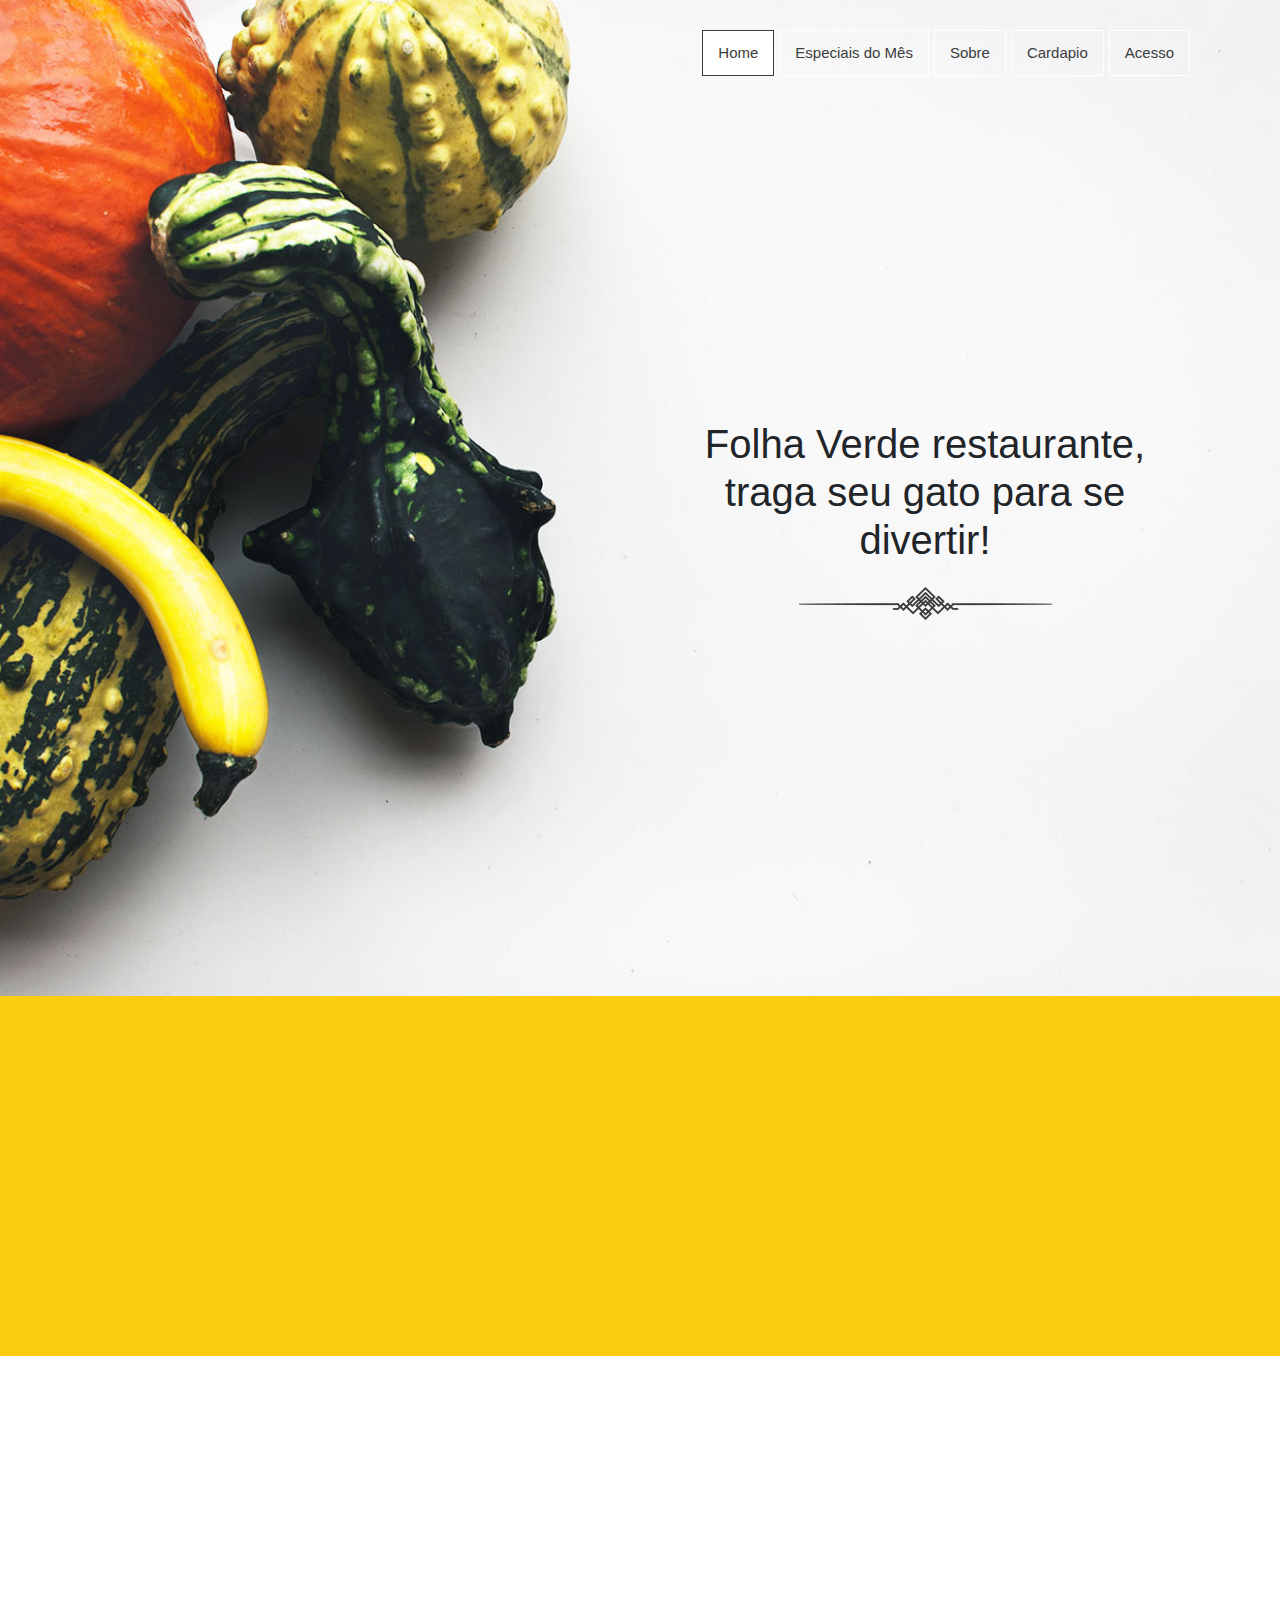
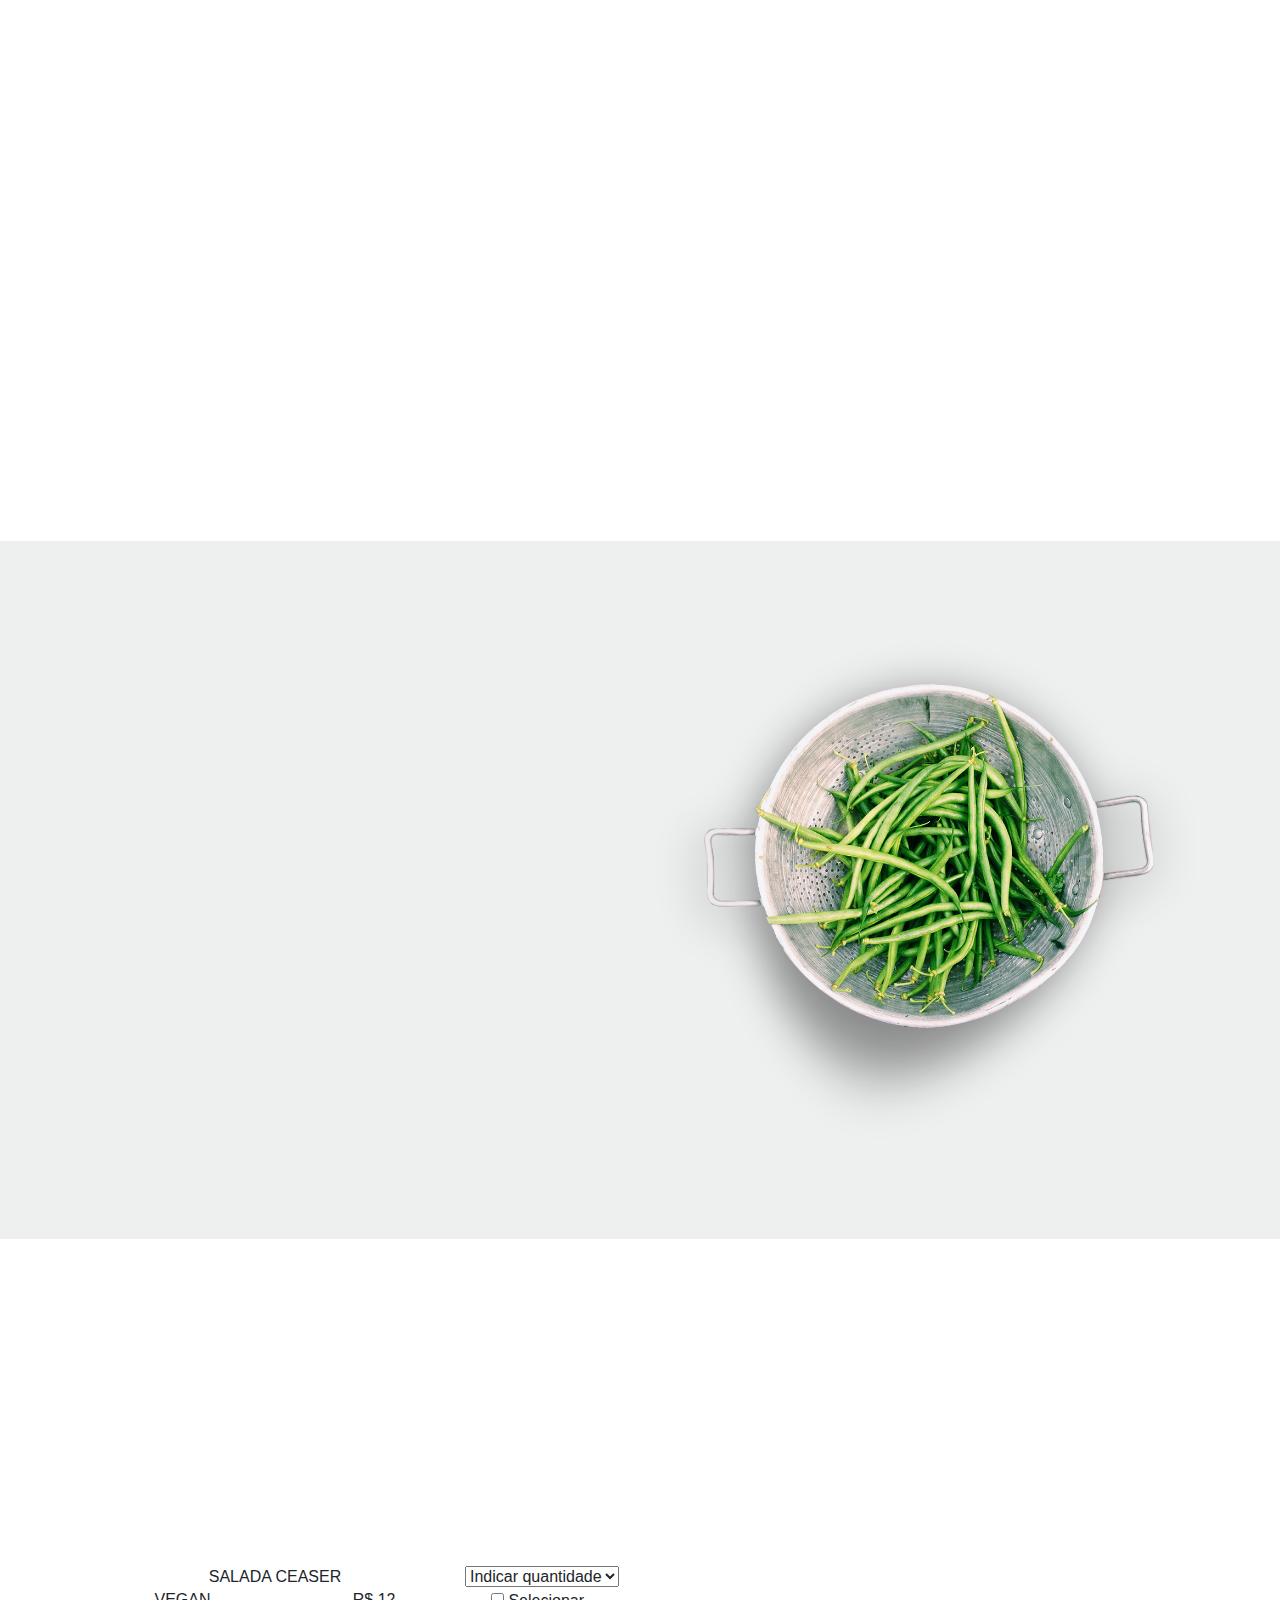
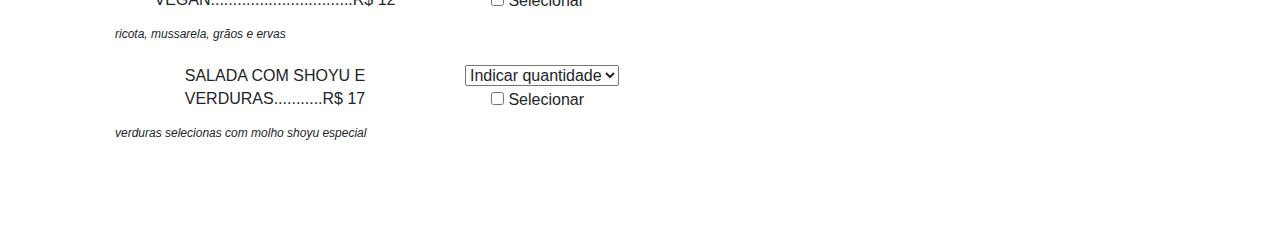
==== commit c0880713: "Menu adjusted" ====
--- a/RestauranteWeb/src/main/webapp/index.html
+++ b/RestauranteWeb/src/main/webapp/index.html
@@ -1,20 +1,42 @@
 <!doctype html>
 <html>
 <head>
-	<meta charset="utf-8">
-	<title>Veggie</title>
-	<!--META-->
-	<meta name="viewport" content="width=device-width initial-scale=1.0">
-
-	<!--FONT-->
-	<link rel="stylesheet" href="https://maxcdn.bootstrapcdn.com/font-awesome/4.6.0/css/font-awesome.min.css">
-	<link href='https://fonts.googleapis.com/css?family=Merriweather:400,300,700,300italic' rel='stylesheet' type='text/css'>
-
-	<!--CSS-->
-	<link rel="stylesheet" type="text/css" href="css/grid.css">	
-	<link rel="stylesheet" type="text/css" href="css/style.css">
-	<link rel="stylesheet" type="text/css" href="css/responsive.css">
-	<link rel="stylesheet" type="text/css" href="css/animate.css">
+<meta charset="utf-8">
+<title>Veggie</title>
+<!--META-->
+<meta name="viewport" content="width=device-width initial-scale=1.0">
+
+<!--FONT-->
+<link rel="stylesheet"
+	href="https://maxcdn.bootstrapcdn.com/font-awesome/4.6.0/css/font-awesome.min.css">
+<link
+	href='https://fonts.googleapis.com/css?family=Merriweather:400,300,700,300italic'
+	rel='stylesheet' type='text/css'>
+
+<!--CSS-->
+<link rel="stylesheet" type="text/css" href="css/grid.css">
+<link rel="stylesheet" type="text/css" href="css/style.css">
+<link rel="stylesheet" type="text/css" href="css/responsive.css">
+<link rel="stylesheet" type="text/css" href="css/animate.css">
+<link rel="stylesheet"
+	href="https://stackpath.bootstrapcdn.com/bootstrap/4.1.1/css/bootstrap.min.css"
+	integrity="sha384-WskhaSGFgHYWDcbwN70/dfYBj47jz9qbsMId/iRN3ewGhXQFZCSftd1LZCfmhktB"
+	crossorigin="anonymous">
+<link rel="stylesheet"
+	href="https://maxcdn.bootstrapcdn.com/bootstrap/4.0.0/css/bootstrap.min.css"
+	integrity="sha384-Gn5384xqQ1aoWXA+058RXPxPg6fy4IWvTNh0E263XmFcJlSAwiGgFAW/dAiS6JXm"
+	crossorigin="anonymous">
+<meta charset="utf-8">
+<meta name="viewport"
+	content="width=device-width, initial-scale=1, shrink-to-fit=no">
+<meta name="description" content="">
+<meta name="author" content="">
+<link rel="icon" href="../../../../favicon.ico">
+<!-- Bootstrap core CSS -->
+<link href="../../dist/css/bootstrap.min.css" rel="stylesheet">
+
+<!-- Custom styles for this template -->
+<link href="signin.css" rel="stylesheet">
 
 </head>
 <body>
@@ -27,28 +49,97 @@
 		<div class="container">
 			<div class="row">
 				<div class="col-lg-12 col-md-12 col-sm-12 col-xs-12">
-					<nav class="nav-collapse"> 
-						<ul>     
-							<li class="menu-item active"><a href="#banner" data-scroll>Home</a></li>    
-							<li class="menu-item"><a href="#special" data-scroll>Especiais do Mês</a></li>
+					<nav class="nav-collapse">
+						<ul>
+							<li class="menu-item active"><a href="#banner" data-scroll>Home</a></li>
+							<li class="menu-item"><a href="#special" data-scroll>Especiais
+									do Mês</a></li>
 							<li class="menu-item"><a href="#aboutus" data-scroll>Sobre</a></li>
 							<li class="menu-item"><a href="#menu" data-scroll>Cardapio</a></li>
-							<li class="menu-item"><a href="login.html" data-scroll>Acesso</a></li>
+							<li class="menu-item"><a href="#" data-toggle="modal"
+								data-target="#exampleModalCenter" data-scroll>Acesso</a></li>
 						</ul>
-					</nav> 
-				</div>
-			</div>
-		</div>
-	</header>	
+					</nav>
+				</div>
+			</div>
+		</div>
+	</header>
+
+	<!-- Modal -->
+	<div class="modal fade" id="exampleModalCenter" tabindex="-1"
+		role="dialog">
+		<div class="modal-dialog modal-dialog-centered" role="document">
+			<div class="modal-content">
+				<div class="modal-header">
+					<h5 class="modal-title" id="exampleModalLongTitle">Login
+						Restaurante Verde</h5>
+					<button type="button" class="close" data-dismiss="modal"
+						aria-label="Close">
+						<span aria-hidden="true">&times;</span>
+					</button>
+				</div>
+
+				<form class="text-center">
+					<input type="text" name="user" placeholder="Usuário"> <input
+						type="password" name="pass" placeholder="Senha">
+				</form>
+
+
+				<div class="modal-footer">
+					<button type="button" class="btn btn-secondary"
+						data-dismiss="modal">Fechar</button>
+					<button type="button" class="btn btn-primary"
+						data-target="#registerModal">Quer fazer o seu pedido?
+						Registre-se!</button>
+					<button type="button" class="btn btn-primary">Login</button>
+				</div>
+			</div>
+		</div>
+	</div>
+
+	<!-- Modal -->
+	<div class="modal fade" id="registerModal" tabindex="-1" role="dialog">
+		<div class="modal-dialog modal-dialog-centered" role="document">
+			<div class="modal-content">
+				<div class="modal-header">
+					<h5 class="modal-title" id="exampleModalLongTitle">Registro
+						Restaurante Verde</h5>
+					<button type="button" class="close" data-dismiss="modal"
+						aria-label="Close">
+						<span aria-hidden="true">&times;</span>
+					</button>
+				</div>
+
+				<form class="text-center">
+					<input type="text" name="email" placeholder="E-mail"> <input
+						type="text" name="user" placeholder="Usuário"> <input
+						type="password" name="pass" placeholder="Senha">
+				</form>
+
+
+				<div class="modal-footer">
+					<button type="button" class="btn btn-secondary"
+						data-dismiss="modal">Fechar</button>
+					<button type="button" class="btn btn-primary">Registre-se
+						!</button>
+					<button type="button" class="btn btn-primary">Já tem uma
+						conta? Acesse!</button>
+				</div>
+			</div>
+		</div>
+	</div>
+
 	<section id="banner">
 		<div class="container">
 			<div class="row">
-				<div class="col-lg-6 col-md-5 col-sm-5 col-xs-12">
-				</div>
+				<div class="col-lg-6 col-md-5 col-sm-5 col-xs-12"></div>
 				<div class="col-lg-6 col-md-7 col-sm-7 col-xs-12">
 					<div class="innerbanner">
-						<h1 class="os-animation" data-os-animation="zoomIn" data-os-animation-delay="0.3s">Folha Verde restaurante, traga seu gato para se divertir!</h1>
-						<img src="img/bottom.png" alt="" class="os-animation" data-os-animation="fadeIn" data-os-animation-delay="0.5s">
+						<h1 class="os-animation" data-os-animation="zoomIn"
+							data-os-animation-delay="0.3s">Folha Verde restaurante,
+							traga seu gato para se divertir!</h1>
+						<img src="img/bottom.png" alt="" class="os-animation"
+							data-os-animation="fadeIn" data-os-animation-delay="0.5s">
 					</div>
 				</div>
 			</div>
@@ -58,76 +149,86 @@
 	<section id="veggie">
 		<div class="container">
 			<div class="row">
-				<div class="col-lg-4 col-md-4 col-sm-4 col-xs-12 os-animation" data-os-animation="fadeInRight" data-os-animation-delay="0.3s">
+				<div class="col-lg-4 col-md-4 col-sm-4 col-xs-12 os-animation"
+					data-os-animation="fadeInRight" data-os-animation-delay="0.3s">
 					<img src="img/noodle1.png" alt="">
 					<h2>Frutas selecionadas</h2>
-					<p>Possuimos uma forte plantação caseira em nosso restaurante, por isso trazemos sempre o melhor para os nossos clientes.</p>
-				</div>
-				<div class="col-lg-4 col-md-4 col-sm-4 col-xs-12 os-animation" data-os-animation="fadeInRight" data-os-animation-delay="0.5s">
+					<p>Possuimos uma forte plantação caseira em nosso restaurante,
+						por isso trazemos sempre o melhor para os nossos clientes.</p>
+				</div>
+				<div class="col-lg-4 col-md-4 col-sm-4 col-xs-12 os-animation"
+					data-os-animation="fadeInRight" data-os-animation-delay="0.5s">
 					<img src="img/tea2.png" alt="">
 					<h2>Água Hidratada</h2>
-					<p>Utilizamos água totalmente filtrada e limpa de agrotóxicos para regar as nossas plantas.</p>
-				</div>
-				<div class="col-lg-4 col-md-4 col-sm-4 col-xs-12 os-animation" data-os-animation="fadeInRight" data-os-animation-delay="0.7s">
+					<p>Utilizamos água totalmente filtrada e limpa de agrotóxicos
+						para regar as nossas plantas.</p>
+				</div>
+				<div class="col-lg-4 col-md-4 col-sm-4 col-xs-12 os-animation"
+					data-os-animation="fadeInRight" data-os-animation-delay="0.7s">
 					<img src="img/sweet.png" alt="">
 					<h2>Doces para gatos</h2>
 					<p>Traga seu gato para se divertir com os nossos biscuit !</p>
 				</div>
 			</div>
-		</div>		
+		</div>
 	</section>
 
 	<section id="special">
 		<div class="container">
 			<div class="row">
 				<div class="col-lg-12 col-md-12 col-sm-12 col-xs-12">
-					<h1 class="os-animation" data-os-animation="zoomIn" data-os-animation-delay="0.3s">Especiais do mês</h1>
-					<img src="img/bottom.png" alt="" class="os-animation" data-os-animation="fadeIn" data-os-animation-delay="0.5s">
+					<h1 class="os-animation" data-os-animation="zoomIn"
+						data-os-animation-delay="0.3s">Especiais do mês</h1>
+					<img src="img/bottom.png" alt="" class="os-animation"
+						data-os-animation="fadeIn" data-os-animation-delay="0.5s">
 				</div>
 			</div>
 			<div class="row">
 				<div class="col-lg-12 col-md-12 col-sm-12 col-xs-12">
-					<div class="innerspecial os-animation" data-os-animation="fadeInDown" data-os-animation-delay="0.6s">
+					<div class="innerspecial os-animation"
+						data-os-animation="fadeInDown" data-os-animation-delay="0.6s">
 						<img src="img/special1.jpg" alt="">
 						<h2>Soko radicchio</h2>
 						<span class="line"></span>
 						<p>Lorem ipsum dolor sit Pellentesque vel enim a</p>
 						<span>7$</span>
 					</div>
-					<div class="innerspecial os-animation" data-os-animation="fadeInUp" data-os-animation-delay="0.7s">
+					<div class="innerspecial os-animation" data-os-animation="fadeInUp"
+						data-os-animation-delay="0.7s">
 						<h2>Greens fava</h2>
 						<span class="line"></span>
 						<p>Lorem ipsum dolor sit Pellentesque vel enim a</p>
-						<span>19$</span>
-						<img src="img/special2.jpg" alt="">
-					</div>
-					<div class="innerspecial os-animation" data-os-animation="fadeInDown" data-os-animation-delay="0.8s">
+						<span>19$</span> <img src="img/special2.jpg" alt="">
+					</div>
+					<div class="innerspecial os-animation"
+						data-os-animation="fadeInDown" data-os-animation-delay="0.8s">
 						<img src="img/special3.jpg" alt="">
 						<h2>Tigernut</h2>
 						<span class="line"></span>
 						<p>Lorem ipsum dolor sit Pellentesque vel enim a</p>
 						<span>12$</span>
 					</div>
-					<div class="innerspecial os-animation" data-os-animation="fadeInUp" data-os-animation-delay="0.9s">
+					<div class="innerspecial os-animation" data-os-animation="fadeInUp"
+						data-os-animation-delay="0.9s">
 						<h2>Celery quandong</h2>
 						<span class="line"></span>
 						<p>Lorem ipsum dolor sit Pellentesque vel enim a</p>
-						<span>7$</span>
-						<img src="img/special1.jpg" alt="">
-					</div>
-					<div class="innerspecial os-animation" data-os-animation="fadeInDown" data-os-animation-delay="1.0s">
+						<span>7$</span> <img src="img/special1.jpg" alt="">
+					</div>
+					<div class="innerspecial os-animation"
+						data-os-animation="fadeInDown" data-os-animation-delay="1.0s">
 						<img src="img/special4.jpg" alt="">
 						<h2>Yarrow sweet</h2>
 						<span class="line"></span>
 						<p>Lorem ipsum dolor sit Pellentesque vel enim a</p>
 						<span>30$</span>
 					</div>
-					<div class="innerspecial os-animation" data-os-animation="fadeInUp" data-os-animation-delay="1.1s">
+					<div class="innerspecial os-animation" data-os-animation="fadeInUp"
+						data-os-animation-delay="1.1s">
 						<h2>Pea horseradish</h2>
 						<span class="line"></span>
 						<p>Lorem ipsum dolor sit Pellentesque vel enim a</p>
-						<span>25$</span>
-						<img src="img/special5.jpg" alt="">
+						<span>25$</span> <img src="img/special5.jpg" alt="">
 					</div>
 				</div>
 			</div>
@@ -139,10 +240,15 @@
 			<div class="row">
 				<div class="col-lg-6 col-md-6 col-sm-6 col-xs-12">
 					<div class="inneraboutleft">
-						<h1 class="os-animation" data-os-animation="zoomIn" data-os-animation-delay="0.3s">Sobre nós</h1>
-						<img src="img/bottom.png" alt="" class="os-animation" data-os-animation="fadeIn" data-os-animation-delay="0.4s">
-						<p class="os-animation" data-os-animation="zoomInUp" data-os-animation-delay="0.5s">Somos 5 integrantes que amam gatos, e viemos para inovar tudo no mundo de alimentação.</p>
-						<img src="img/sign.png" alt="" class="sign os-animation" data-os-animation="zoomInDown" data-os-animation-delay="0.6s">
+						<h1 class="os-animation" data-os-animation="zoomIn"
+							data-os-animation-delay="0.3s">Sobre nós</h1>
+						<img src="img/bottom.png" alt="" class="os-animation"
+							data-os-animation="fadeIn" data-os-animation-delay="0.4s">
+						<p class="os-animation" data-os-animation="zoomInUp"
+							data-os-animation-delay="0.5s">Somos 5 integrantes que amam
+							gatos, e viemos para inovar tudo no mundo de alimentação.</p>
+						<img src="img/sign.png" alt="" class="sign os-animation"
+							data-os-animation="zoomInDown" data-os-animation-delay="0.6s">
 					</div>
 				</div>
 				<div class="col-lg-6 col-md-6 col-sm-6 col-xs-12">
@@ -151,53 +257,181 @@
 			</div>
 		</div>
 	</section>
-	
+
+
 	<section id="menu">
 		<div class="container">
 			<div class="row">
 				<div class="col-lg-12 col-md-12 col-sm-12 col-xs-12">
 					<div class="inneraboutleft">
 						<h1 class="os-animation" data-os-animation="zoomIn"
-							data-os-animation-delay="0.3s">Menu</h1>
+							data-os-animation-delay="0.3s">Cardápio</h1>
 						<img src="img/bottom.png" alt="" class="os-animation"
 							data-os-animation="fadeIn" data-os-animation-delay="0.4s">
 					</div>
 				</div>
 			</div>
+
 			<div class="row">
 				<div class="col-lg-12 col-md-12 col-sm-12 col-xs-12">
 					<div class="tabs">
 						<nav class="new-menu os-animation" data-os-animation="zoomIn"
 							data-os-animation-delay="0.5s">
 							<ul class="tab-links">
-								<li class="active"><a href="#tab1">Starters</a></li>
-								<li><a href="#tab2">Main Dishes</a></li>
-								<li><a href="#tab3">Desserts</a></li>
-								<li><a href="#tab4">Drinks</a></li>
+								<li class="active"><a href="#tab1">Saladas</a></li>
+								<li><a href="#tab2">Pratos</a></li>
+								<li><a href="#tab3">Sobremesas</a></li>
 							</ul>
 						</nav>
 						<div class="tab-content">
-							<div id="tab1" class="tab active os-animation"
-								data-os-animation="fadeIn" data-os-animation-delay="0.8s">
+							<div id="tab1" class="tab active">
 								<div class="row">
 									<div class="col-lg-6 col-md-6 col-sm-6 col-xs-12">
-										<div class="innermenu">
-											<p>SMOKED RICOTTA TERRINE
-												......................................................12$</p>
-												
-											<span class="item">ricotta, shallots, cheddar, capers</span>
-											<select>
-													<option selected="selected" value="empty">Indicar
-														quantidade</option>
-													<option selected="selected" value="1">1</option>
-													<option selected="selected" value="2">2</option>
-													<option selected="selected" value="3">3</option>
-													<option selected="selected" value="4">4</option>
-												</select>
-												<br /><input name="democheckbox" type="checkbox" value="1" />Selecionar<br />
-									
-										</div>
-										</div>
+										<div class="col-md-8">
+											<p value="12">SALADA CEASER
+												VEGAN................................R$ 12</p>
+											<span class="item">ricota, mussarela, grãos e ervas</span>
+										</div>
+										<div class="col-md-4">
+											<select name="salada" id="1">
+												<option class="active" selected="selected" value="empty">Indicar
+													quantidade</option>
+												<option value="1">1</option>
+												<option value="2">2</option>
+												<option value="3">3</option>
+												<option value="4">4</option>
+											</select> <input name="democheckbox" type="checkbox" value="1" />
+											Selecionar
+										</div>
+										<div class="col-md-8">
+											<p value="17">SALADA COM SHOYU E VERDURAS...........R$ 17</p>
+											<span class="item">verduras selecionas com molho shoyu
+												especial</span>
+										</div>
+										<div class="col-md-4">
+											<select name="salada" id="2">
+												<option class="active" selected="selected" value="empty">Indicar
+													quantidade</option>
+												<option value="1">1</option>
+												<option value="2">2</option>
+												<option value="3">3</option>
+												<option value="4">4</option>
+											</select> <input name="democheckbox" type="checkbox" value="1" />
+											Selecionar
+										</div>
+									</div>
+								</div>
+							</div>
+
+							<div id="tab2" class="tab">
+								<div class="row">
+									<div class="col-lg-6 col-md-6 col-sm-6 col-xs-12">
+										<div class="col-md-8">
+											<p value="22">PRATO PRINCIPAL DO
+												CHEFF......................R$ 22</p>
+											<span class="item">prato a base de beringela, e
+												especiarias</span>
+										</div>
+										<div class="col-md-4">
+											<select name="pratos" id="1">
+												<option class="active" selected="selected" value="empty">Indicar
+													quantidade</option>
+												<option value="1">1</option>
+												<option value="2">2</option>
+												<option value="3">3</option>
+												<option value="4">4</option>
+											</select> <input name="democheckbox" type="checkbox" value="1" />
+											Selecionar
+										</div>
+										<div class="col-md-8">
+											<p value="31">MISTUREBA
+												VEGAN........................................R$ 31</p>
+											<span class="item">uma mistura de essências veganas</span>
+										</div>
+										<div class="col-md-4">
+											<select name="pratos" id="2">
+												<option class="active" selected="selected" value="empty">Indicar
+													quantidade</option>
+												<option value="1">1</option>
+												<option value="2">2</option>
+												<option value="3">3</option>
+												<option value="4">4</option>
+											</select> <input name="democheckbox" type="checkbox" value="1" />
+											Selecionar
+										</div>
+										<div class="col-md-8">
+											<p value="25">FELINO'S
+												FOOD...............................................R$ 25</p>
+											<span class="item">descrição felina</span>
+										</div>
+										<div class="col-md-4">
+											<select name="pratos" id="3">
+												<option class="active" selected="selected" value="empty">Indicar
+													quantidade</option>
+												<option value="1">1</option>
+												<option value="2">2</option>
+												<option value="3">3</option>
+												<option value="4">4</option>
+											</select> <input name="democheckbox" type="checkbox" value="1" />
+											Selecionar
+										</div>
+									</div>
+								</div>
+							</div>
+							<div id="tab3" class="tab">
+								<div class="row">
+									<div class="col-lg-6 col-md-6 col-sm-6 col-xs-12">
+										<div class="col-md-8">
+											<p value="12">CREME DE
+												PAPAYA..........................................R$ 12</p>
+											<span class="item">creme de papaya cremoso com licor</span>
+										</div>
+										<div class="col-md-4">
+											<select name="sobremesas" id="1">
+												<option class="active" selected="selected" value="empty">Indicar
+													quantidade</option>
+												<option value="1">1</option>
+												<option value="2">2</option>
+												<option value="3">3</option>
+												<option value="4">4</option>
+											</select> <input name="democheckbox" type="checkbox" value="1" />
+											Selecionar
+										</div>
+										<div class="col-md-8">
+											<p value="5">DOCE DE
+												AMENDOIN.......................................R$ 5</p>
+											<span class="item">delicioso doce de amendoin feita
+												por patinhas felinas</span>
+										</div>
+										<div class="col-md-4">
+											<select name="sobremesas" id="2">
+												<option class="active" selected="selected" value="empty">Indicar
+													quantidade</option>
+												<option value="1">1</option>
+												<option value="2">2</option>
+												<option value="3">3</option>
+												<option value="4">4</option>
+											</select> <input name="democheckbox" type="checkbox" value="1" />
+											Selecionar
+										</div>
+										<div class="col-md-8">
+											<p value="7">TORTA DE NINHO E
+												NUTELLA........................R$ 7</p>
+											<span class="item">torta exclusiva do Restaurante
+												Verde</span>
+										</div>
+										<div class="col-md-4">
+											<select name="sobremesas" id="3">
+												<option class="active" selected="selected" value="empty">Indicar
+													quantidade</option>
+												<option value="1">1</option>
+												<option value="2">2</option>
+												<option value="3">3</option>
+												<option value="4">4</option>
+											</select> <input name="democheckbox" type="checkbox" value="1" />
+											Selecionar
+										</div>
+
 									</div>
 								</div>
 							</div>
@@ -205,49 +439,24 @@
 					</div>
 				</div>
 			</div>
+		</div>
 	</section>
 
-	<section id="contact">
-		<div class="container">
-			<div class="row">
-				<div class="col-lg-6 col-md-6 col-sm-12 col-xs-12">
-				</div>
-				<div class="col-lg-6 col-md-6 col-sm-12 col-xs-12">
-					<h1 class="os-animation" data-os-animation="zoomIn" data-os-animation-delay="0.3s">Contact</h1>
-					<img src="img/bottom.png" alt="" class="os-animation" data-os-animation="fadeIn" data-os-animation-delay="0.4s">				
-					<div class="row">
-						<div class="col-lg-6 col-md-6 col-sm-6 col-xs-12">
-							<div class="innercontactleft os-animation" data-os-animation="fadeInLeft" data-os-animation-delay="0.6s">
-								<h2>VEGGIE</h2>
-								<p>3428 Magnolia Avenue<br> Hackettstown, NJ 07840</p>
-							</div>
-						</div>
-						<div class="col-lg-6 col-md-6 col-sm-6 col-xs-12">
-							<div class="innercontactleft os-animation" data-os-animation="fadeInRight" data-os-animation-delay="0.6s">
-								<h2>RESERVATIONS</h2>
-								<p>reservations@vegggie.com<br> +48 202-555-0114</p>
-							</div>
-						</div>
-					</div>
-					<div class="row">
-						<div class="col-lg-12 col-md-12 col-sm-12 col-xs-12">
-							<div class="contactform">
-								<h2 class="os-animation" data-os-animation="zoomIn" data-os-animation-delay="0.8s">CONTACT FORM</h2>
-								<form class="os-animation" data-os-animation="fadeIn" data-os-animation-delay="1.0s">
-									<input type="text" name="name" placeholder="Name" />
-									<input type="email" name="email" placeholder="Email" />
-									<textarea placeholder="Message"></textarea>
-									<button>Send</button>
-								</form>
-							</div>
-						</div>
-					</div>
-				</div>			
-			</div>
-		</div>
-	</section>
-
-	<script src="https://ajax.googleapis.com/ajax/libs/jquery/1.8.2/jquery.min.js"></script>
+
+	<script src="https://code.jquery.com/jquery-3.2.1.slim.min.js"
+		integrity="sha384-KJ3o2DKtIkvYIK3UENzmM7KCkRr/rE9/Qpg6aAZGJwFDMVNA/GpGFF93hXpG5KkN"
+		crossorigin="anonymous"></script>
+	<script
+		src="https://cdnjs.cloudflare.com/ajax/libs/popper.js/1.12.9/umd/popper.min.js"
+		integrity="sha384-ApNbgh9B+Y1QKtv3Rn7W3mgPxhU9K/ScQsAP7hUibX39j7fakFPskvXusvfa0b4Q"
+		crossorigin="anonymous"></script>
+	<script
+		src="https://maxcdn.bootstrapcdn.com/bootstrap/4.0.0/js/bootstrap.min.js"
+		integrity="sha384-JZR6Spejh4U02d8jOt6vLEHfe/JQGiRRSQQxSfFWpi1MquVdAyjUar5+76PVCmYl"
+		crossorigin="anonymous"></script>
+
+	<script
+		src="https://ajax.googleapis.com/ajax/libs/jquery/1.8.2/jquery.min.js"></script>
 	<script type="text/javascript" src="js/fixed-responsive-nav.js"></script>
 	<script type="text/javascript" src="js/script.js"></script>
 	<script type="text/javascript" src="js/waypoints.min.js"></script>
--- a/RestauranteWeb/src/main/webapp/css/style.css
+++ b/RestauranteWeb/src/main/webapp/css/style.css
@@ -501,7 +501,7 @@
     border: none;
     border-bottom: 1px solid #333333;
     background-color:transparent;
-    padding: 30px 60px 10px 20px;
+	padding: 30px 50px 8px 20px;
     outline: 0;  		
   }
   input[type="email"]{
@@ -638,4 +638,3 @@
   100%{ -moz-transform: rotate(360deg); transform: rotate(360deg); }
 }
 
-
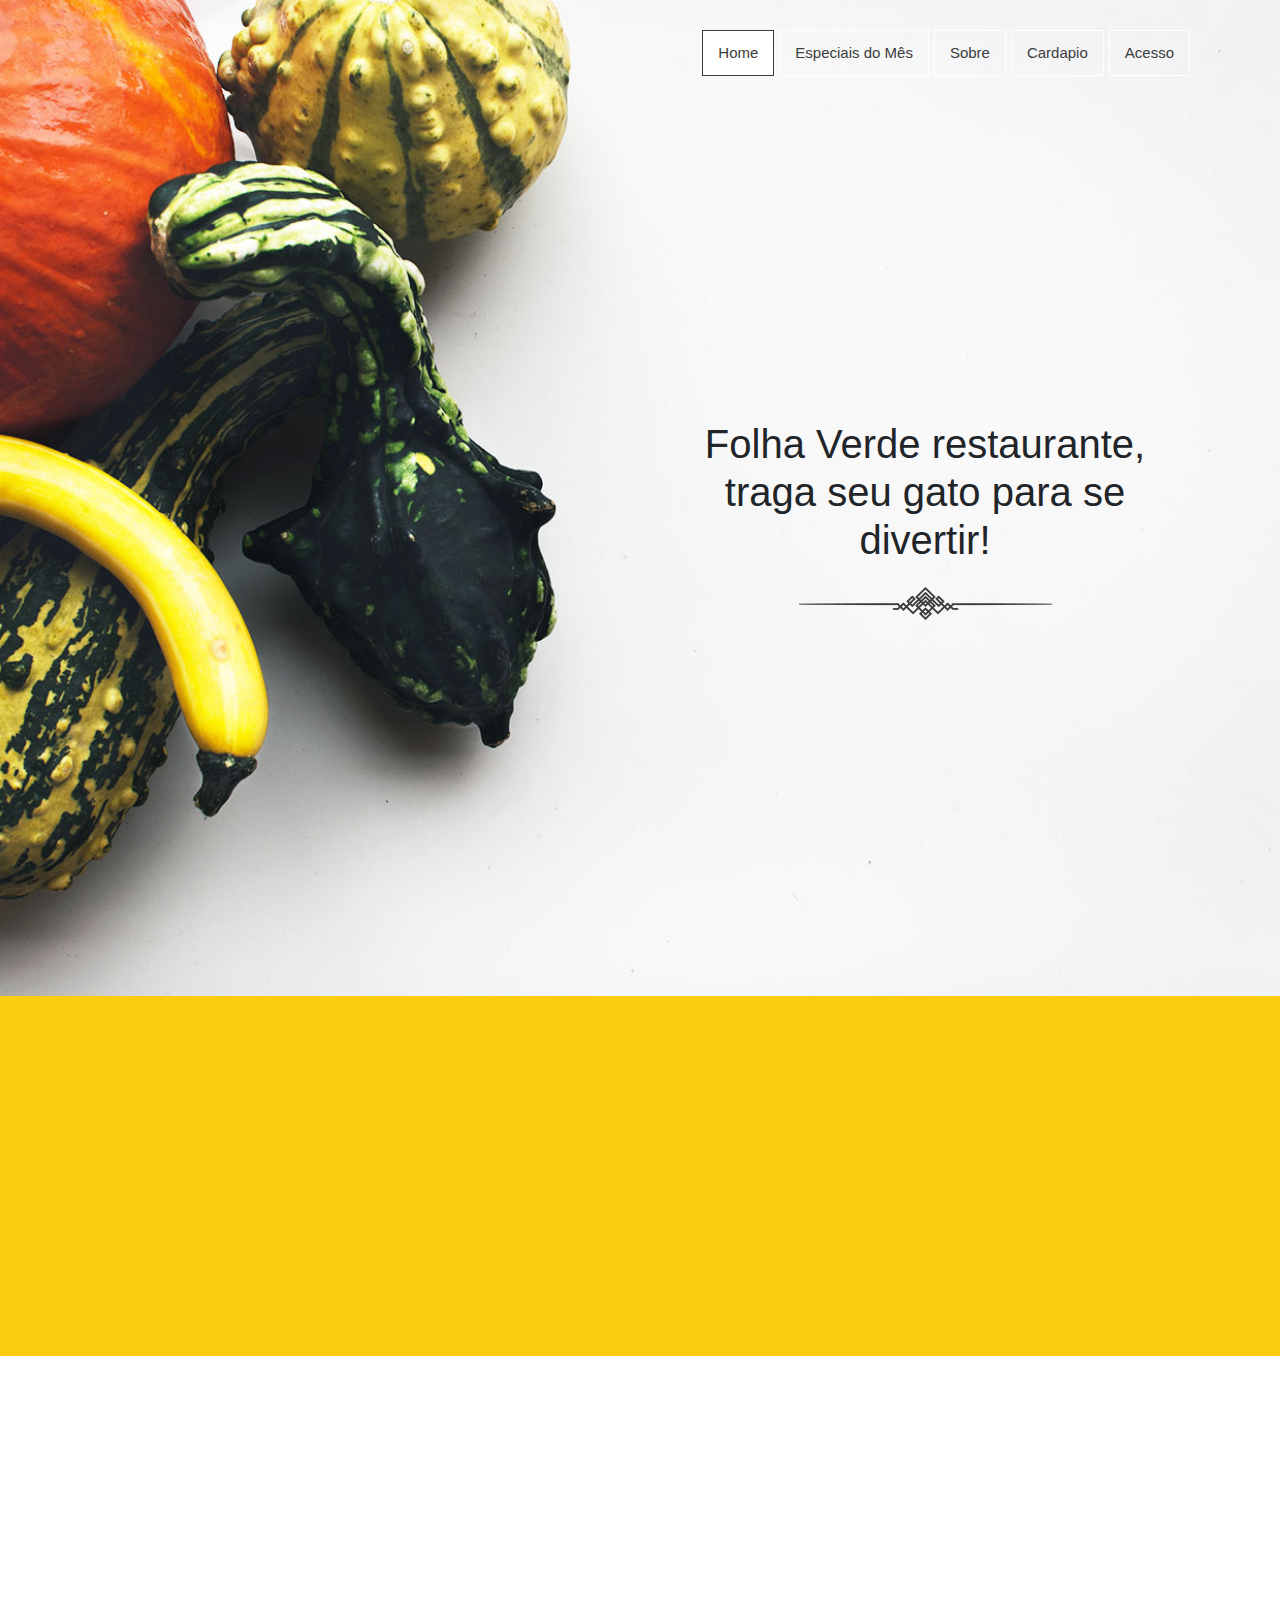
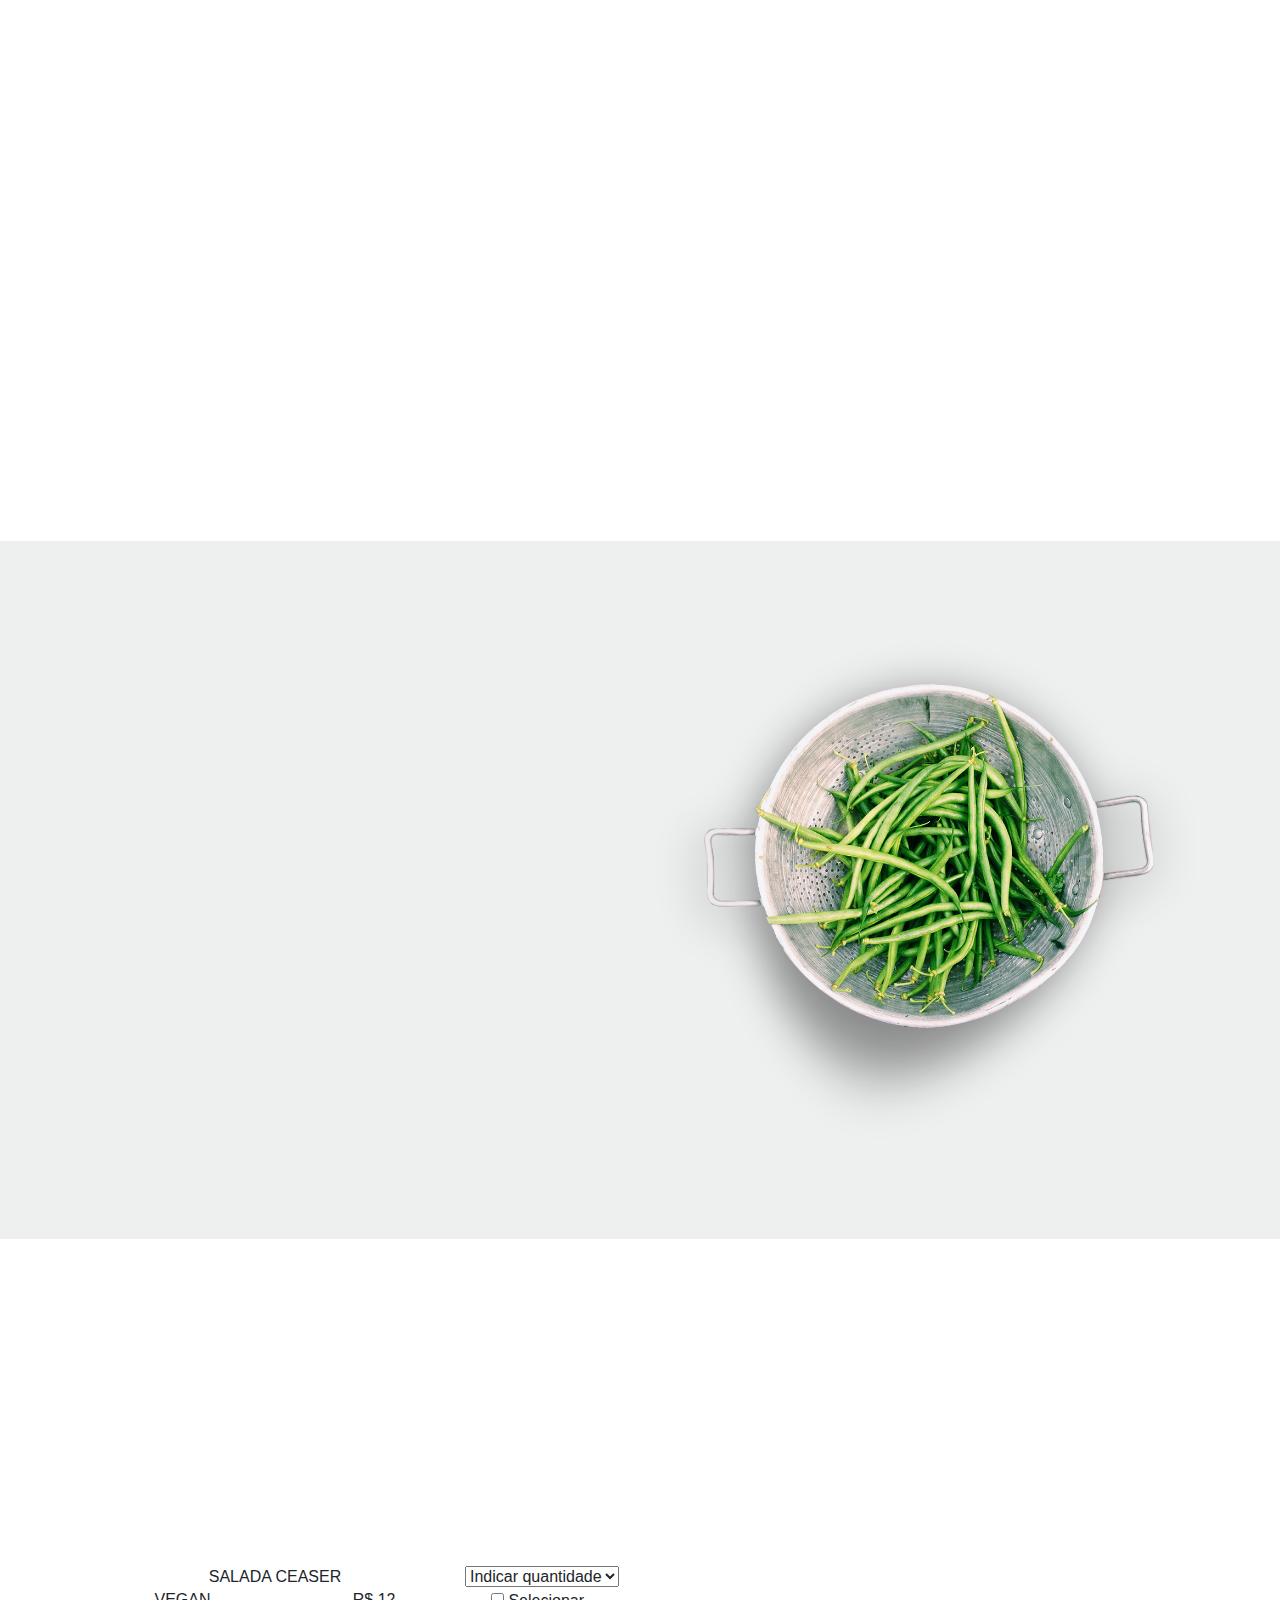
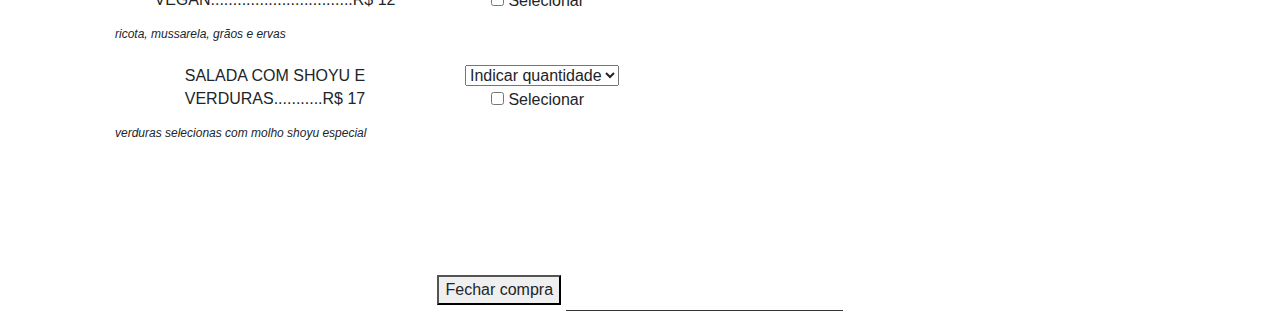
==== commit 5a428264: "Resume with table beeing implemented" ====
--- a/RestauranteWeb/src/main/webapp/index.html
+++ b/RestauranteWeb/src/main/webapp/index.html
@@ -288,12 +288,12 @@
 								<div class="row">
 									<div class="col-lg-6 col-md-6 col-sm-6 col-xs-12">
 										<div class="col-md-8">
-											<p value="12">SALADA CEASER
+											<p id="1" name="SALADA CEASER VEGAN" value="12">SALADA CEASER
 												VEGAN................................R$ 12</p>
 											<span class="item">ricota, mussarela, grãos e ervas</span>
 										</div>
 										<div class="col-md-4">
-											<select name="salada" id="1">
+											<select name="salada" id="selecao1">
 												<option class="active" selected="selected" value="empty">Indicar
 													quantidade</option>
 												<option value="1">1</option>
@@ -400,7 +400,7 @@
 										<div class="col-md-8">
 											<p value="5">DOCE DE
 												AMENDOIN.......................................R$ 5</p>
-											<span class="item">delicioso doce de amendoin feita
+											<span id="5dec" class="item">delicioso doce de amendoin feita
 												por patinhas felinas</span>
 										</div>
 										<div class="col-md-4">
@@ -417,7 +417,7 @@
 										<div class="col-md-8">
 											<p value="7">TORTA DE NINHO E
 												NUTELLA........................R$ 7</p>
-											<span class="item">torta exclusiva do Restaurante
+											<span id="7dec "class="item">torta exclusiva do Restaurante
 												Verde</span>
 										</div>
 										<div class="col-md-4">
@@ -431,7 +431,6 @@
 											</select> <input name="democheckbox" type="checkbox" value="1" />
 											Selecionar
 										</div>
-
 									</div>
 								</div>
 							</div>
@@ -440,6 +439,11 @@
 				</div>
 			</div>
 		</div>
+	</section>
+
+	<section id="carinho">
+		<button href="#">Fechar compra</button>
+		<input onclick="document.get('7dec')"></input>
 	</section>
 
 
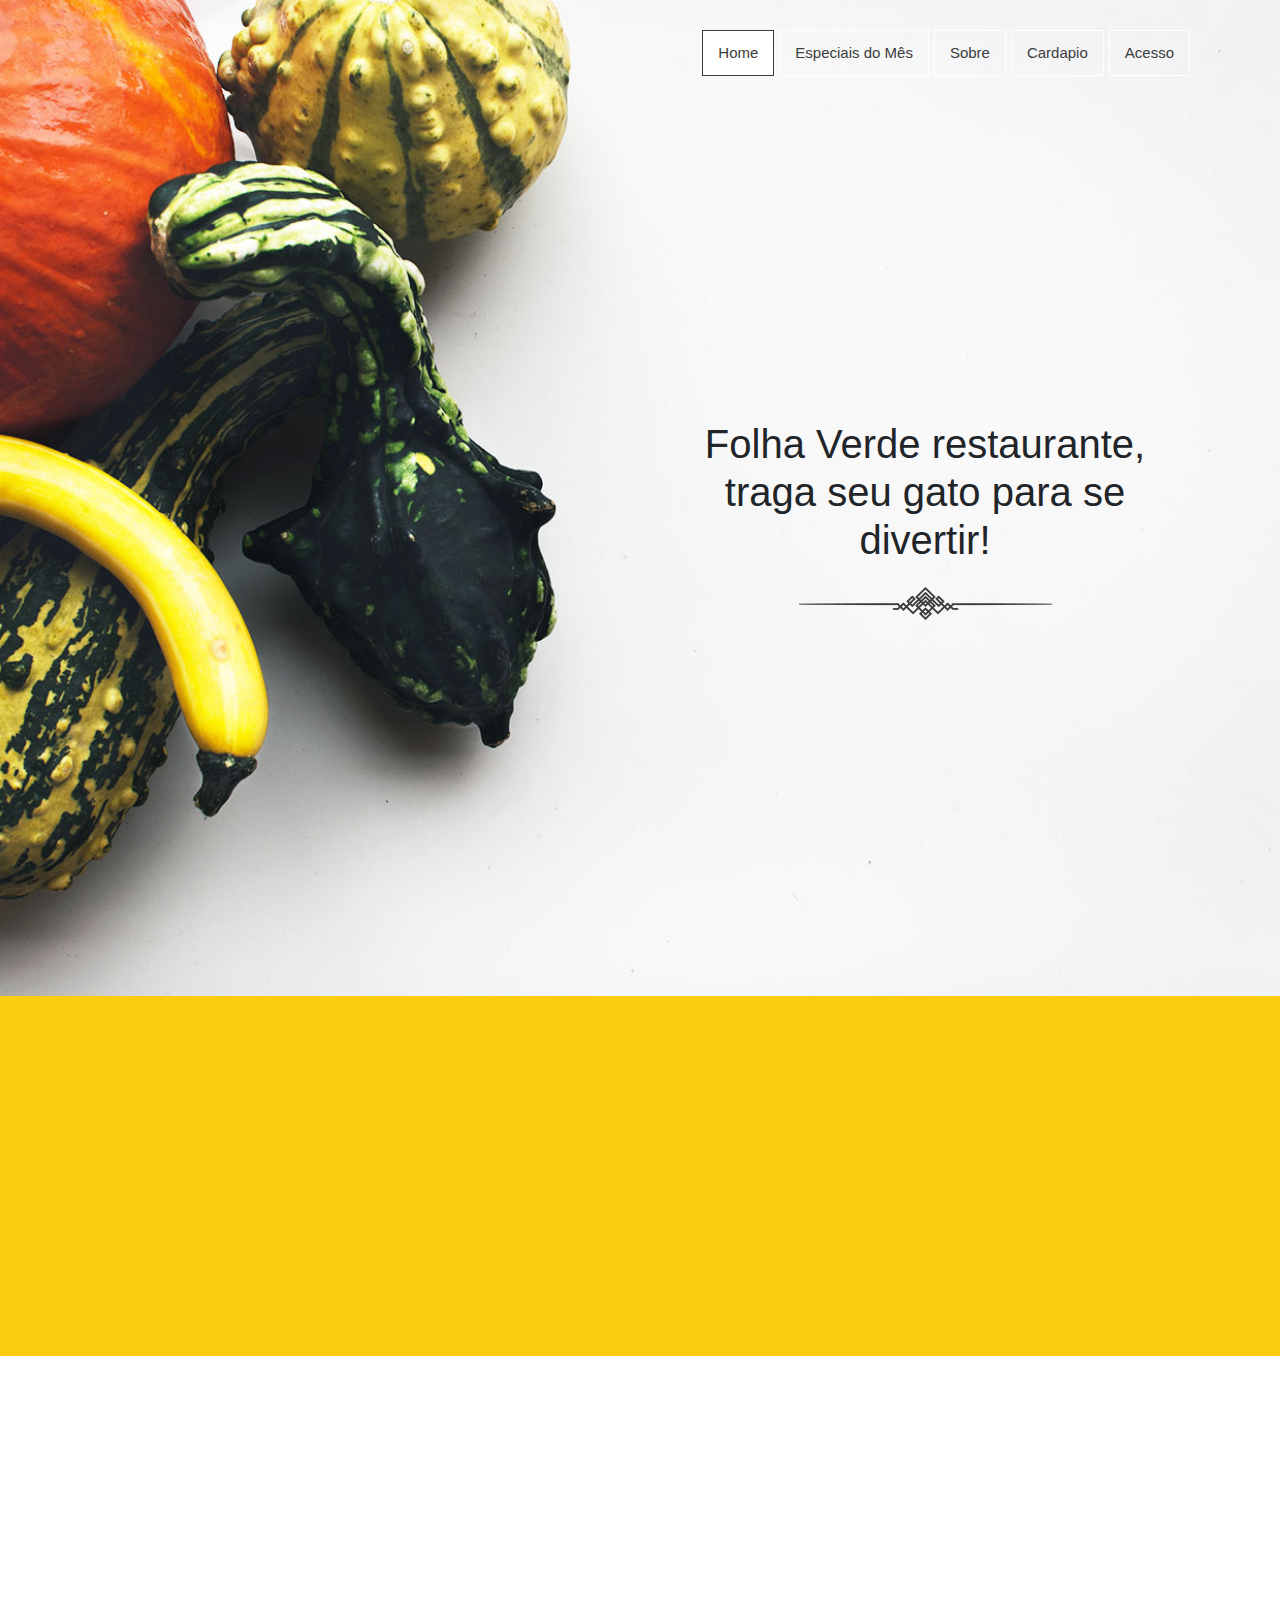
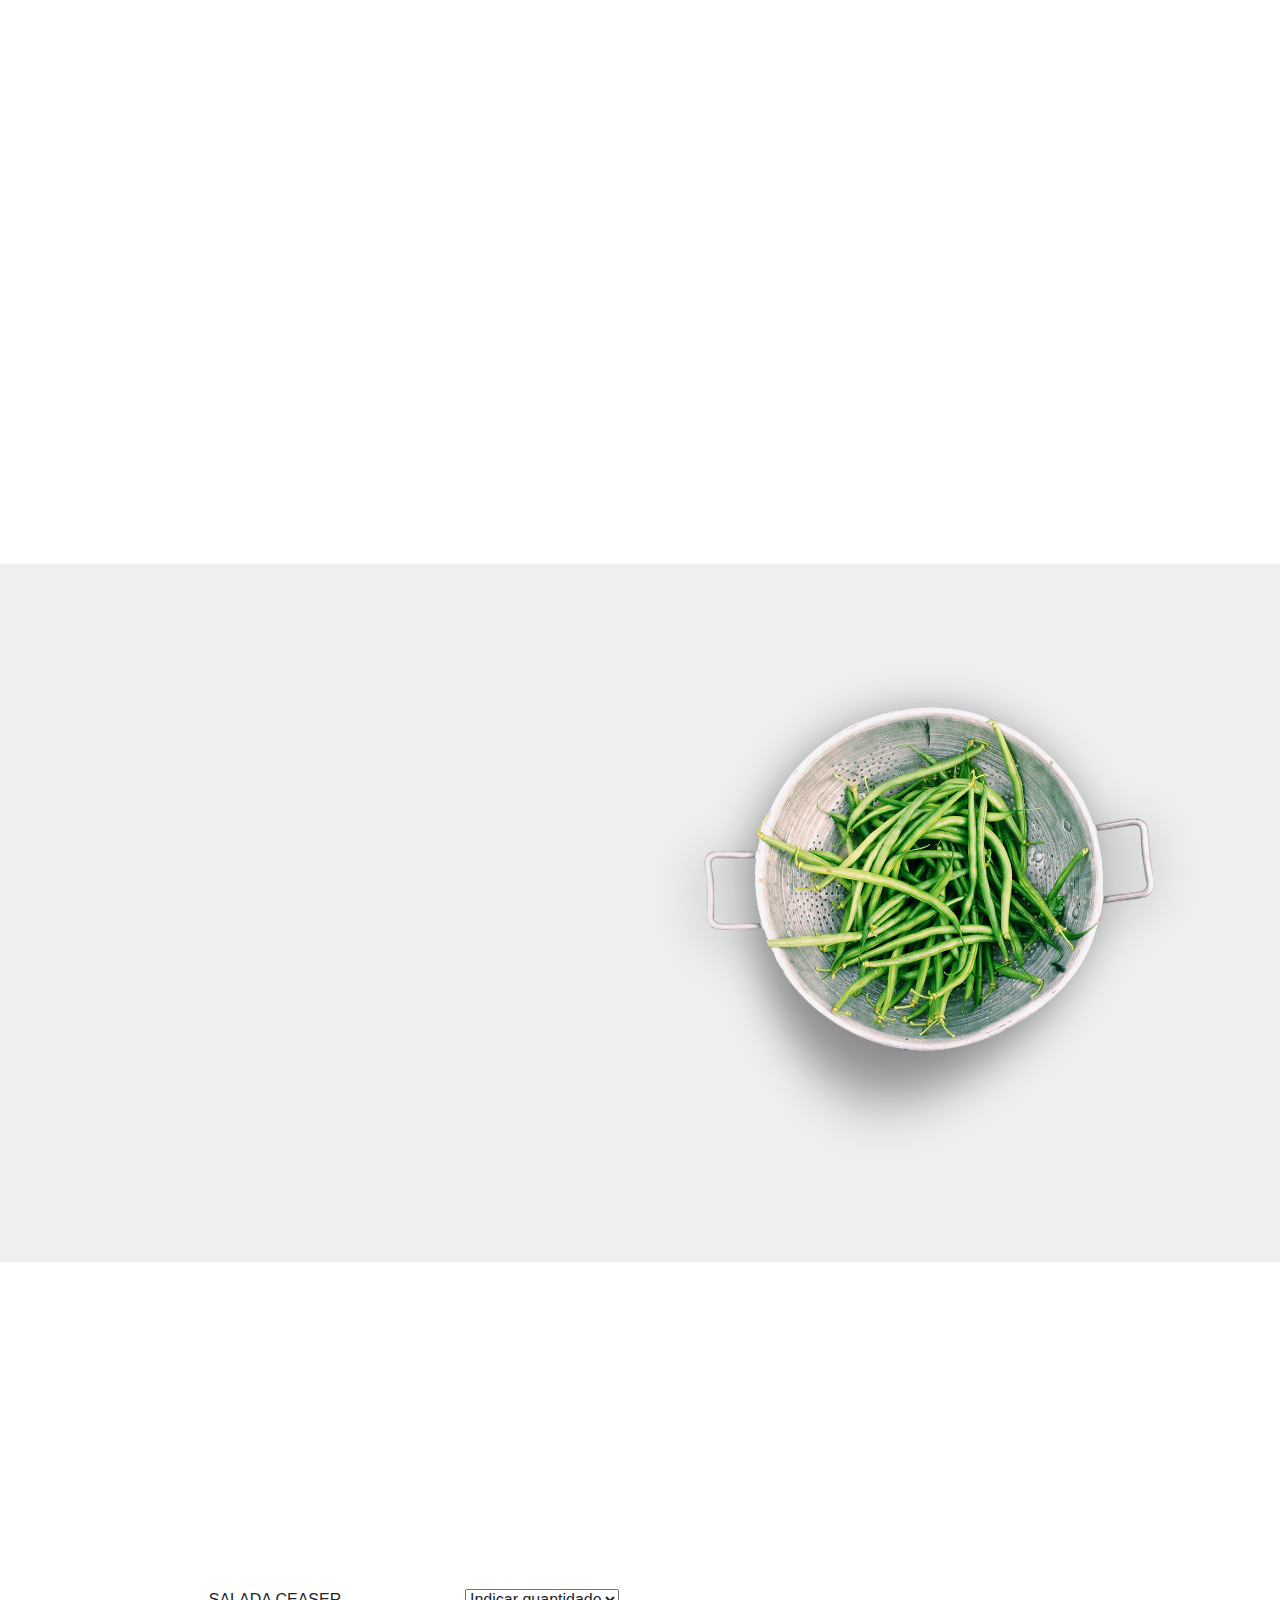
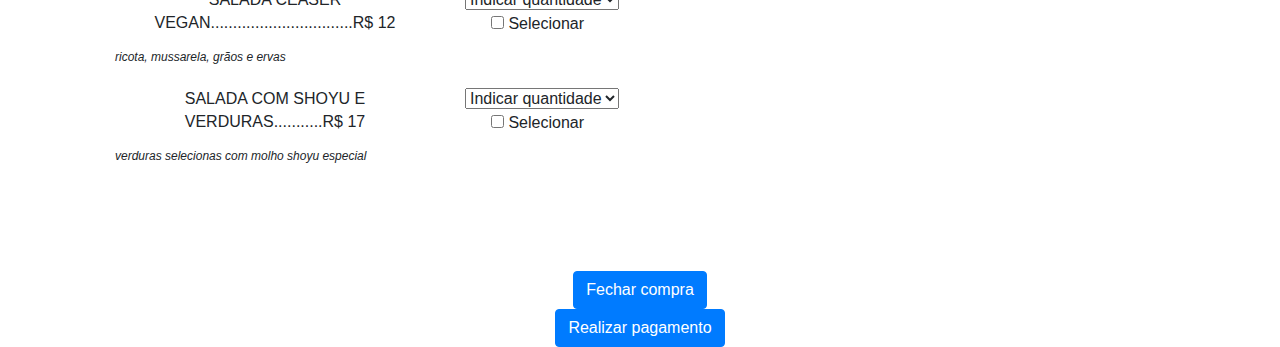
==== commit 88f92beb: "commit" ====
--- a/RestauranteWeb/src/main/webapp/index.html
+++ b/RestauranteWeb/src/main/webapp/index.html
@@ -117,13 +117,42 @@
 				</form>
 
 
-				<div class="modal-footer">
+				<div class="modal-footer" align="center">
 					<button type="button" class="btn btn-secondary"
 						data-dismiss="modal">Fechar</button>
 					<button type="button" class="btn btn-primary">Registre-se
 						!</button>
 					<button type="button" class="btn btn-primary">Já tem uma
 						conta? Acesse!</button>
+				</div>
+			</div>
+		</div>
+	</div>
+
+	<!-- Modal -->
+	<div class="modal fade" id="pagamento" tabindex="-1"
+		role="dialog">
+		<div class="modal-dialog modal-dialog-centered" role="document">
+			<div class="modal-content">
+				<div class="modal-header">
+					<h5 class="modal-title" id="exampleModalLongTitle">Informe o método de pagamento</h5>
+					<button type="button" class="close" data-dismiss="modal"
+						aria-label="Close">
+						<span aria-hidden="true">&times;</span>
+					</button>
+				</div>
+
+				<form class="text-center">
+					<input type="text" name="cartaoID" placeholder="Número do cartão">
+					<input type="text" name="cartaoID" placeholder="Data de validade"> 
+					<input type="text" name="passID" placeholder="Número de trás do cartão">
+				</form>
+
+
+				<div class="modal-footer" align="center">
+					<button type="button" class="btn btn-secondary"
+						data-dismiss="modal">Cancelar compra</button>
+					<button type="button" class="btn btn-primary">Efetuar pagamento</button>
 				</div>
 			</div>
 		</div>
@@ -188,47 +217,47 @@
 					<div class="innerspecial os-animation"
 						data-os-animation="fadeInDown" data-os-animation-delay="0.6s">
 						<img src="img/special1.jpg" alt="">
-						<h2>Soko radicchio</h2>
+						<h2>Salada de frutas</h2>
 						<span class="line"></span>
-						<p>Lorem ipsum dolor sit Pellentesque vel enim a</p>
-						<span>7$</span>
+						<p>Salada de frutas para o seu felino</p>
+						<span>R$ 7</span>
 					</div>
 					<div class="innerspecial os-animation" data-os-animation="fadeInUp"
 						data-os-animation-delay="0.7s">
-						<h2>Greens fava</h2>
+						<h2>Fava verde</h2>
 						<span class="line"></span>
-						<p>Lorem ipsum dolor sit Pellentesque vel enim a</p>
-						<span>19$</span> <img src="img/special2.jpg" alt="">
+						<p>Cremosa fava verde</p>
+						<span>R$ 19</span> <img src="img/special2.jpg" alt="">
 					</div>
 					<div class="innerspecial os-animation"
 						data-os-animation="fadeInDown" data-os-animation-delay="0.8s">
 						<img src="img/special3.jpg" alt="">
-						<h2>Tigernut</h2>
+						<h2>Sopa de verduras</h2>
 						<span class="line"></span>
-						<p>Lorem ipsum dolor sit Pellentesque vel enim a</p>
-						<span>12$</span>
+						<p>Sopa com verduras selecionadas e totalmente sem agrotóxicos</p>
+						<span>R$ 12</span>
 					</div>
 					<div class="innerspecial os-animation" data-os-animation="fadeInUp"
 						data-os-animation-delay="0.9s">
-						<h2>Celery quandong</h2>
+						<h2>Salada mix alemã</h2>
 						<span class="line"></span>
-						<p>Lorem ipsum dolor sit Pellentesque vel enim a</p>
-						<span>7$</span> <img src="img/special1.jpg" alt="">
+						<p>Exclusiva salada alemã com verduras, torradas, e molho especial</p>
+						<span>R$ 7</span> <img src="img/special1.jpg" alt="">
 					</div>
 					<div class="innerspecial os-animation"
 						data-os-animation="fadeInDown" data-os-animation-delay="1.0s">
 						<img src="img/special4.jpg" alt="">
-						<h2>Yarrow sweet</h2>
+						<h2>Rucúla e tomate</h2>
 						<span class="line"></span>
-						<p>Lorem ipsum dolor sit Pellentesque vel enim a</p>
-						<span>30$</span>
+						<p>Mix de rúcula e tomate feito por felinos</p>
+						<span>R$ 30</span>
 					</div>
 					<div class="innerspecial os-animation" data-os-animation="fadeInUp"
 						data-os-animation-delay="1.1s">
-						<h2>Pea horseradish</h2>
+						<h2>Raspadinha de melância</h2>
 						<span class="line"></span>
-						<p>Lorem ipsum dolor sit Pellentesque vel enim a</p>
-						<span>25$</span> <img src="img/special5.jpg" alt="">
+						<p>Saborosa raspadinha de melância</p>
+						<span>R$ 25</span> <img src="img/special5.jpg" alt="">
 					</div>
 				</div>
 			</div>
@@ -246,7 +275,7 @@
 							data-os-animation="fadeIn" data-os-animation-delay="0.4s">
 						<p class="os-animation" data-os-animation="zoomInUp"
 							data-os-animation-delay="0.5s">Somos 5 integrantes que amam
-							gatos, e viemos para inovar tudo no mundo de alimentação.</p>
+							gatos, e viemos com tudo para inovar no mundo de alimentação com pratos idealizados por nossos gatos.</p>
 						<img src="img/sign.png" alt="" class="sign os-animation"
 							data-os-animation="zoomInDown" data-os-animation-delay="0.6s">
 					</div>
@@ -442,9 +471,17 @@
 	</section>
 
 	<section id="carinho">
-		<button href="#">Fechar compra</button>
-		<input onclick="document.get('7dec')"></input>
+		<div id="metric_results" align="center">
+    		<button type="button" class="btn btn-primary" id="create" onclick="Javascript:addTable()" data-toggle="modal"
+								data-target="#exampleModalCenter" data-scroll>Fechar compra</button>
+		</div>
 	</section>
+
+	<section id="pagamento">
+			<div align="center">
+				<button type="button" class="btn btn-primary" data-toggle="modal" data-target="#pagamento" data-scroll>Realizar pagamento</button>
+			</div>
+		</section>
 
 
 	<script src="https://code.jquery.com/jquery-3.2.1.slim.min.js"
@@ -462,7 +499,66 @@
 	<script
 		src="https://ajax.googleapis.com/ajax/libs/jquery/1.8.2/jquery.min.js"></script>
 	<script type="text/javascript" src="js/fixed-responsive-nav.js"></script>
+	<script type="text/javascript">
+		var user, pass;
+		function init(){
+			Login = new Login()
+		}
+	</script>
 	<script type="text/javascript" src="js/script.js"></script>
 	<script type="text/javascript" src="js/waypoints.min.js"></script>
+	<script type="text/javascript">
+		function addTable() {
+			var myTableDiv = document.getElementById("metric_results")
+			var table = document.createElement('TABLE')
+			var tableBody = document.createElement('TBODY')
+
+			table.border = '1'
+			table.appendChild(tableBody);
+
+			var heading = new Array();
+			heading[0] = "Carrinho"
+			heading[1] = "Pratos"
+			heading[2] = "Descrição"
+			heading[3] = "Quantidade"
+			heading[4] = "Total"
+
+			var stock = new Array()
+			stock[0] = new Array("1", "SALADA CEASER VEGAN", "ricota, mussarela, grãoos e ervas", 1, "R$"+12)
+			// stock[1] = new Array("2", "SALADA COM SHOYU E VERDURAS", "verduras selecionadas com molho shoyu especial", 1, "R$"+17)
+			stock[1] = new Array("2", "PRATO PRINCIPAL DO CHEFF", "prato a base de beringela e especiarias", 1, "R$"+22)
+			// stock[3] = new Array("4", "MISTUREBA FOOD", "mistura de essências vegana", 1, "R$"+31)
+			// stock[4] = new Array("5", "FELINO'S FOOD", "prato mega saldável para o seu gato", 1, "R$"+25)
+			// stock[5] = new Array("6", "CREME DE PAPAYA", "creme de papaya cremoso com licor", 1, "R$"+12)
+			// stock[6] = new Array("7", "DOCE DE AMENDOIN", "delicioso doce de amendoin", 1, "R$"+5)
+			stock[2] = new Array("3", "TORTA DE NINHO E NUTELLA", "torta exclusiva do Restaurante Verde", 1, "R$"+7)
+			// 
+			stock[3] = new Array("4", "TOTAL", "################################", "####", "R$"+41)
+
+			
+			//Colunas
+			var tr = document.createElement('TR');
+			tableBody.appendChild(tr);
+			for (i = 0; i < heading.length; i++) {
+				var th = document.createElement('TH')
+				th.width = '150';
+				th.appendChild(document.createTextNode(heading[i]));
+				tr.appendChild(th);
+			}
+
+			//Linhas
+			for (i = 0; i < stock.length; i++) {
+				var tr = document.createElement('TR');
+				for (j = 0; j < stock[i].length; j++) {
+					var td = document.createElement('TD')
+					td.appendChild(document.createTextNode(stock[i][j]));
+					tr.appendChild(td)
+				}
+				tableBody.appendChild(tr);
+			}  
+			myTableDiv.appendChild(table)
+		}
+		
+		</script>
 </body>
 </html>